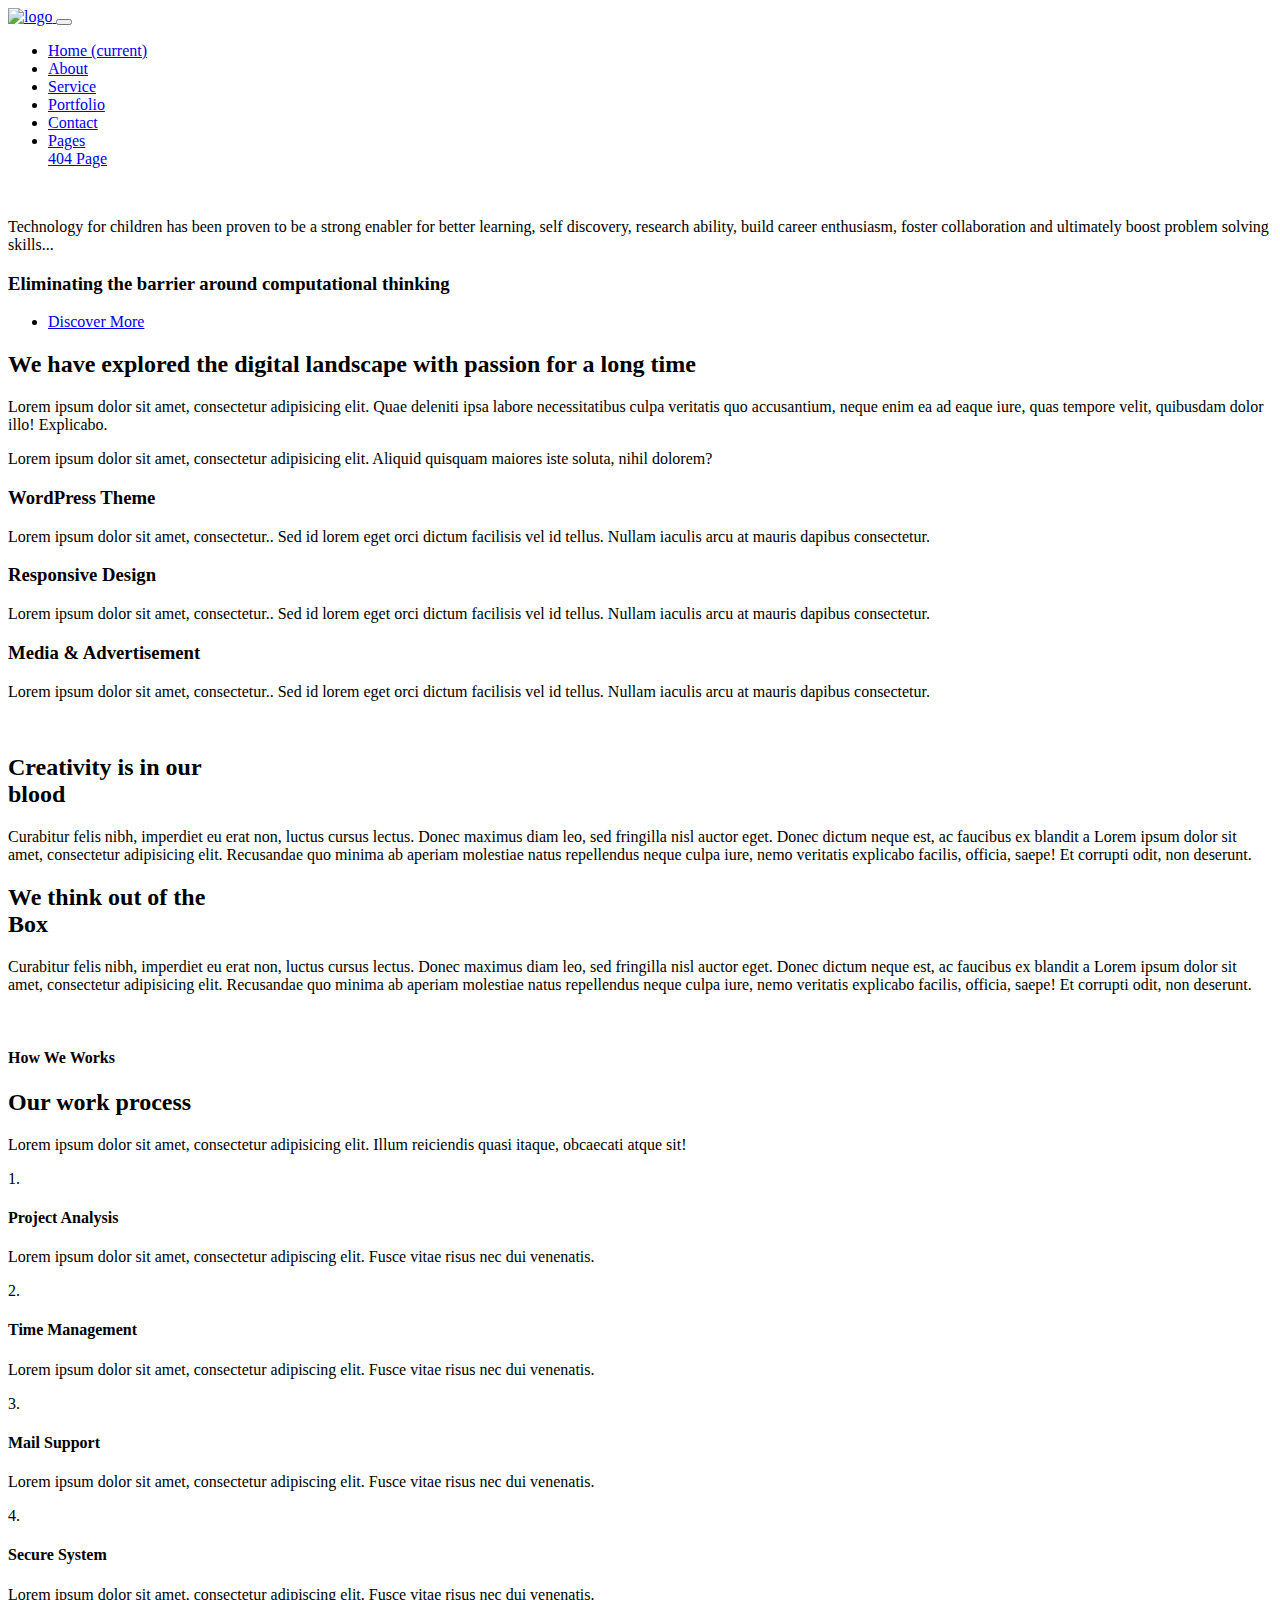
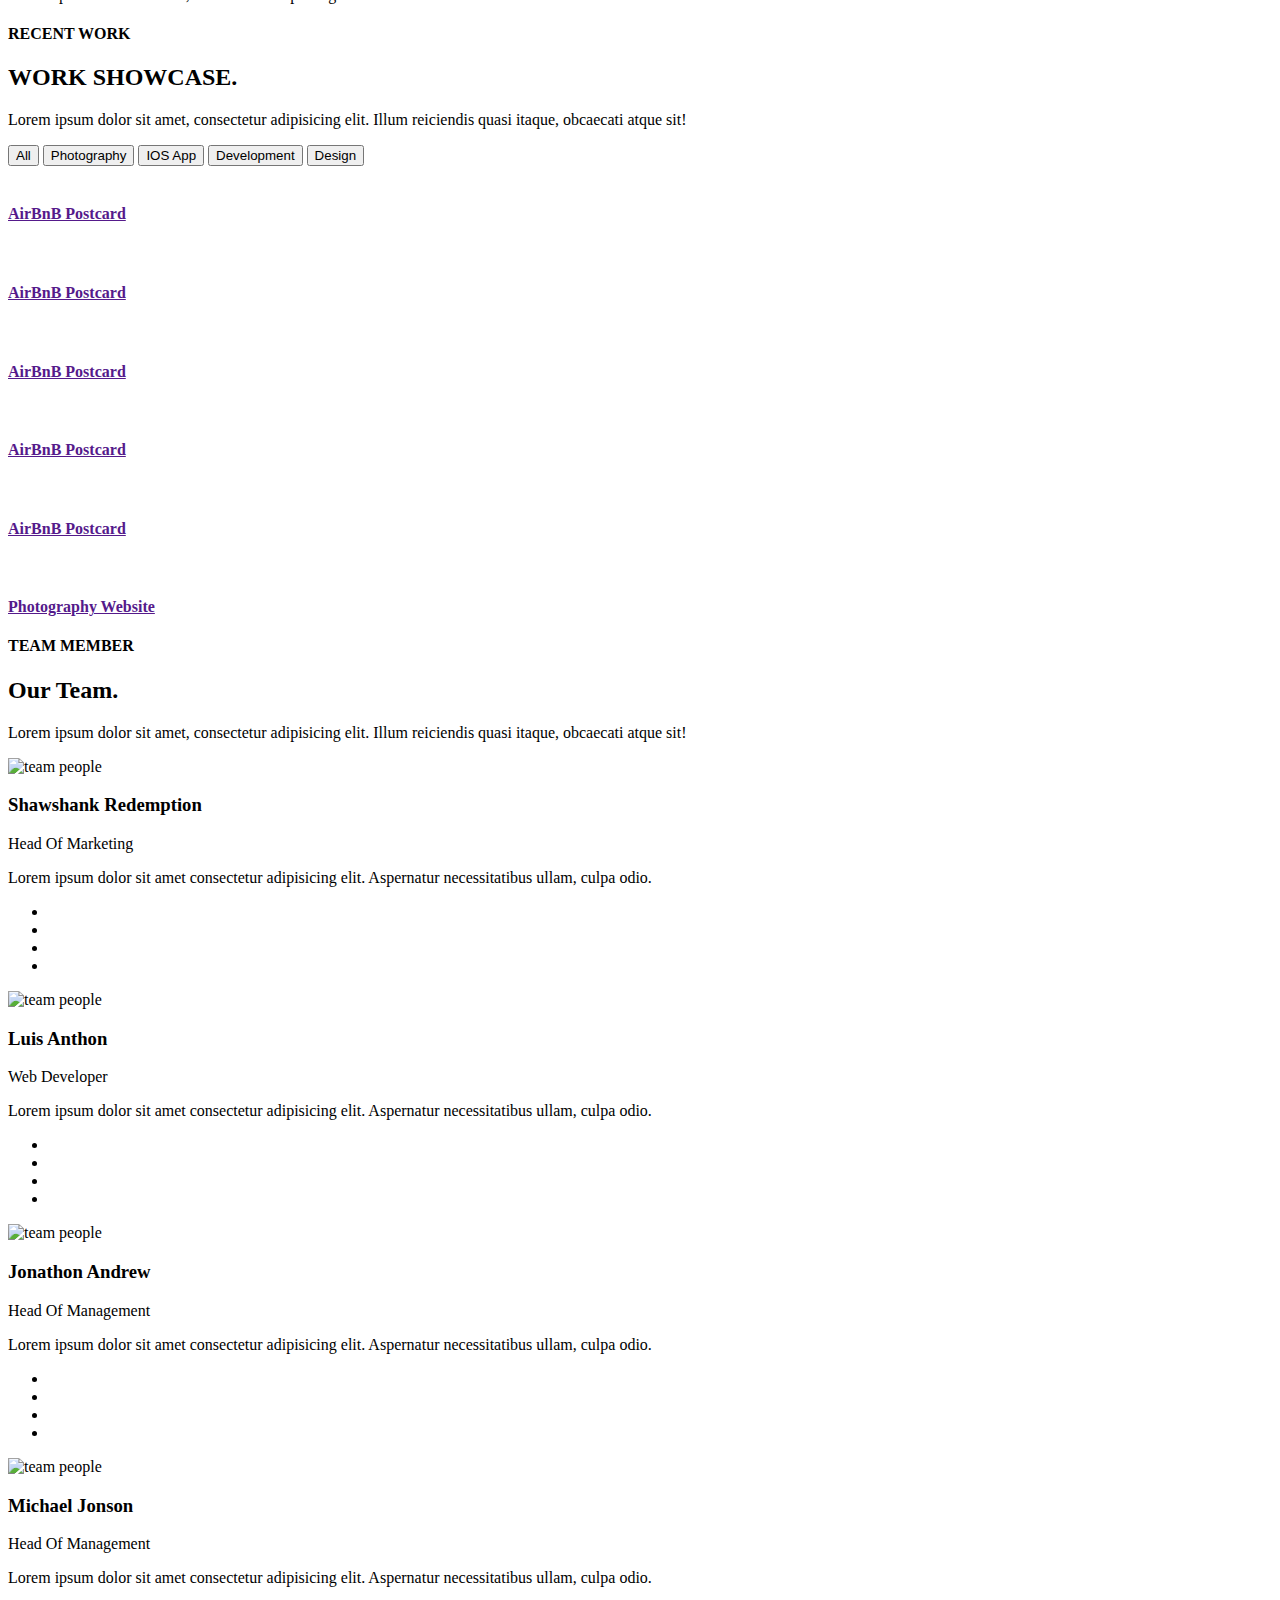
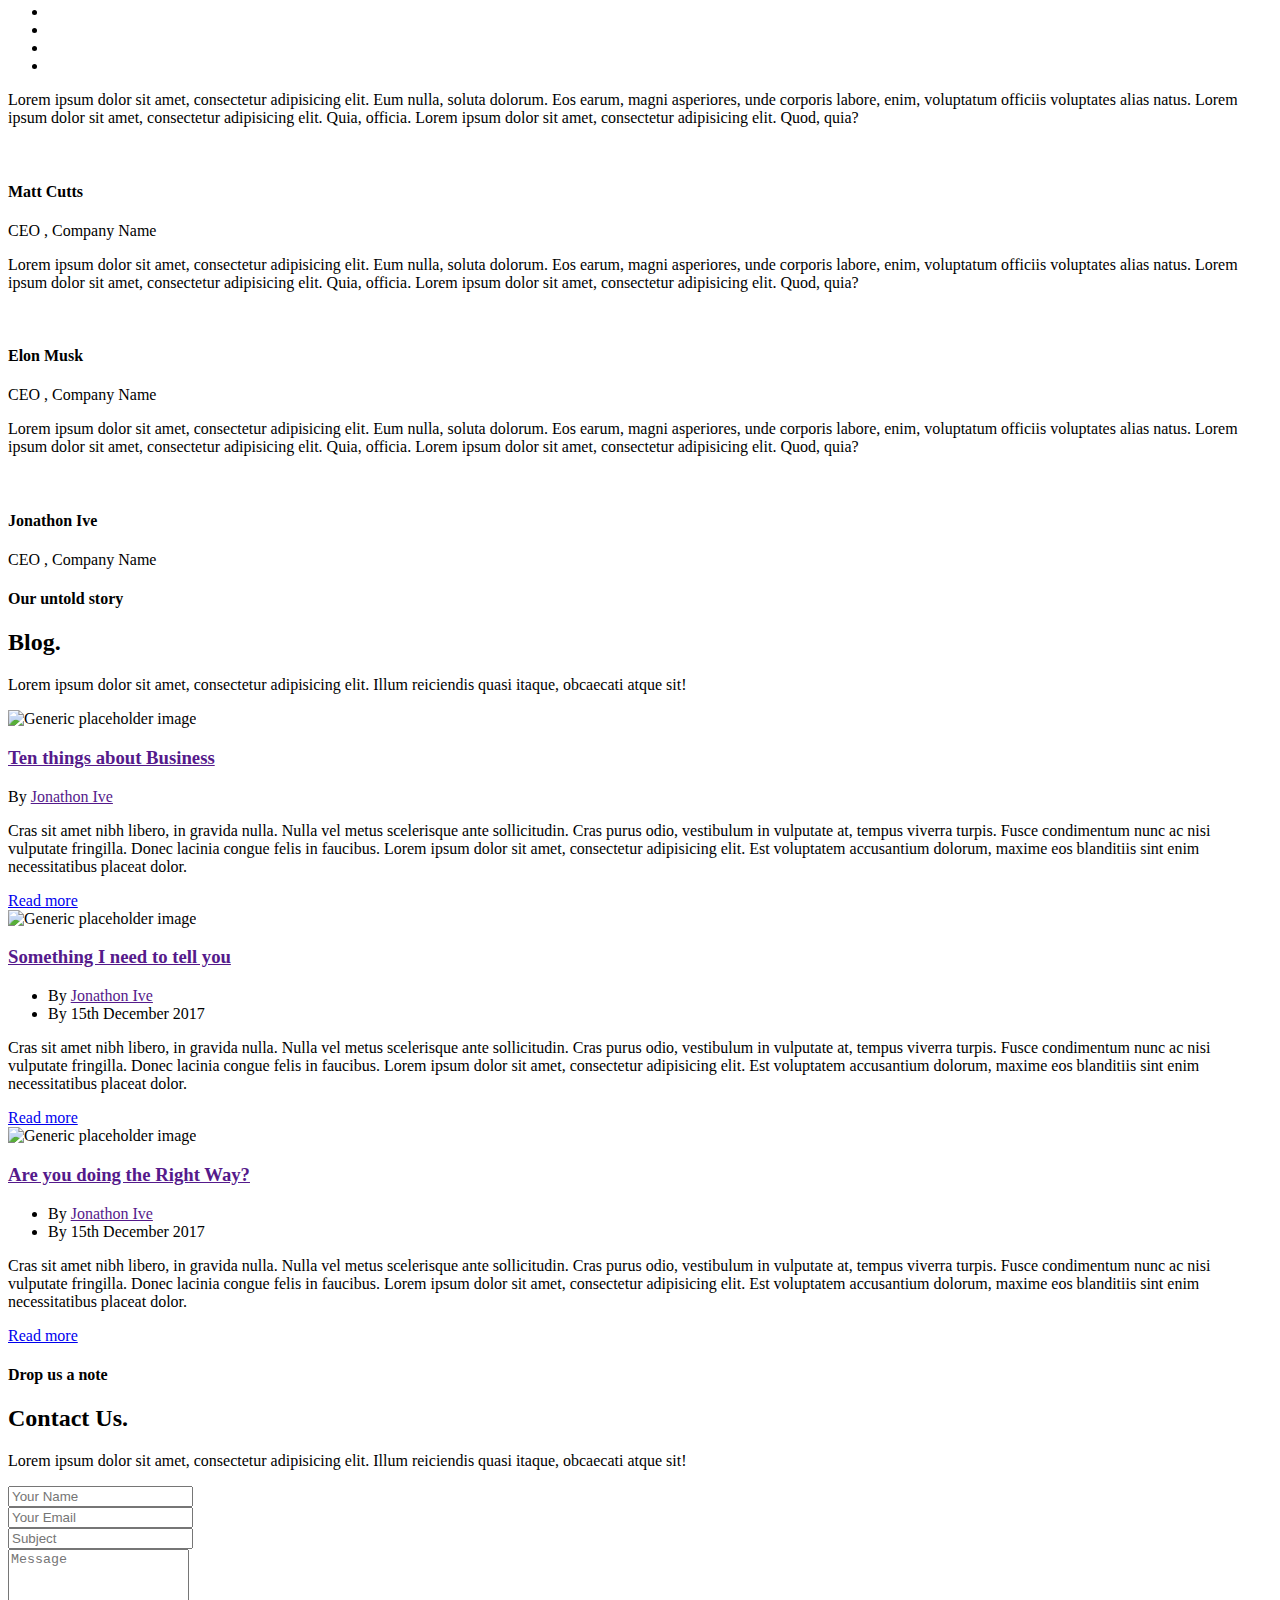
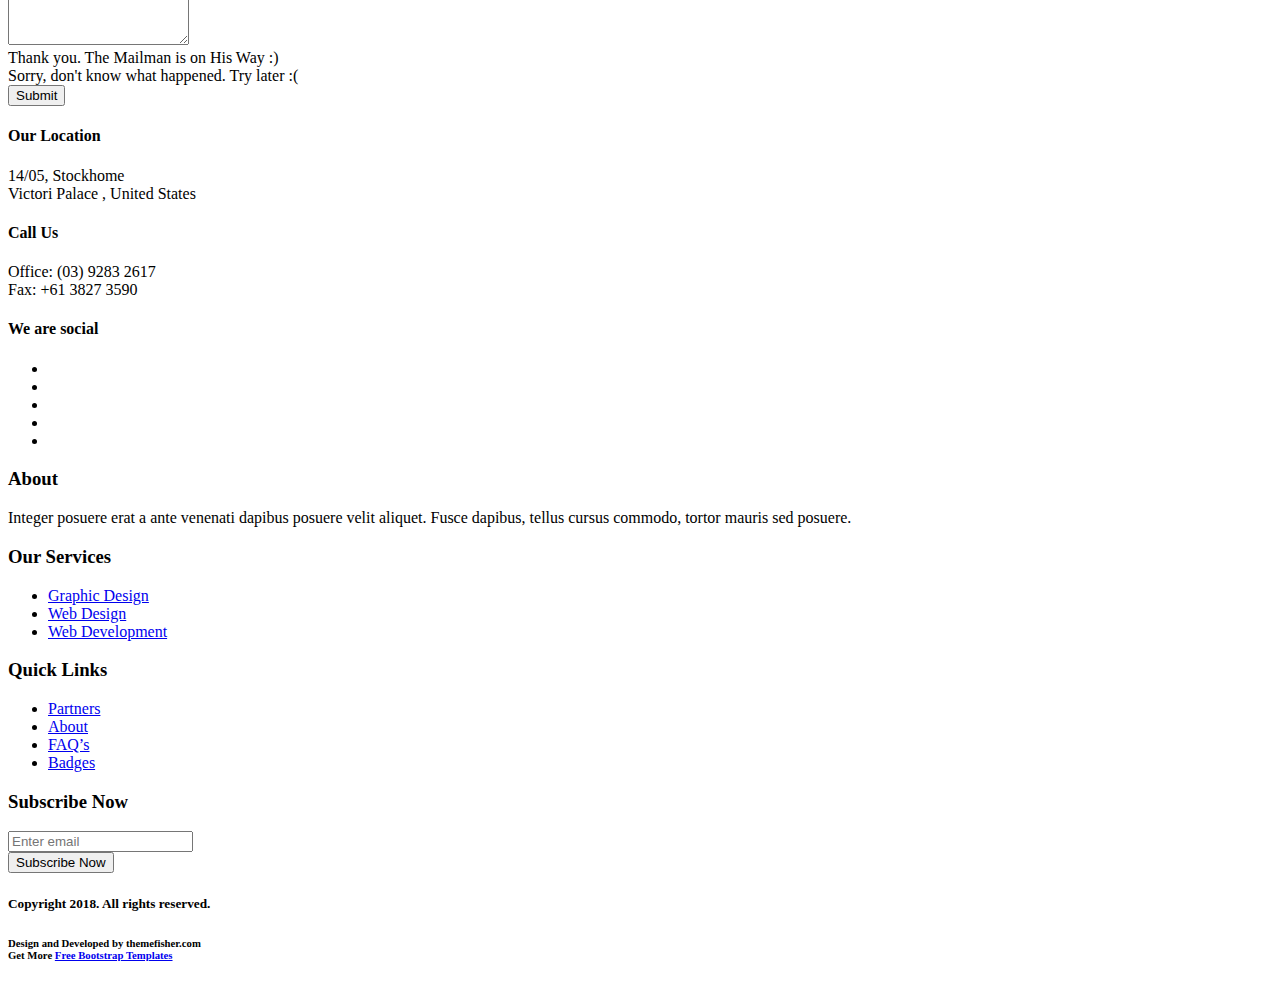
==== index.html @ d981097c "Update index.html" ====
<!DOCTYPE html>
<!--[if lt IE 7]>      <html class="no-js lt-ie9 lt-ie8 lt-ie7"> <![endif]-->
<!--[if IE 7]>         <html class="no-js lt-ie9 lt-ie8"> <![endif]-->
<!--[if IE 8]>         <html class="no-js lt-ie9"> <![endif]-->
<!--[if gt IE 8]><!--> 
<html class="no-js"> <!--<![endif]-->
<head>
  <meta http-equiv="Content-Type" content="text/html; charset=UTF-8">
  <meta name="description" content="Bingo One page parallax responsive HTML Template ">
  
  <meta name="author" content="Themefisher.com">

  <title>Code Party | Responsive Multipurpose Bootstrap HTML5 Template</title>

<!-- Mobile Specific Meta
  ================================================== -->
  <meta name="viewport" content="width=device-width, initial-scale=1">
  
  <!-- Favicon -->
  <link rel="shortcut icon" type="image/x-icon" href="images/favicon.png" />
  
  <!-- CSS
  ================================================== -->
  <!-- Themefisher Icon font -->
  <link rel="stylesheet" href="plugins/themefisher-font/style.css">
  <!-- bootstrap.min css -->
  <link rel="stylesheet" href="plugins/bootstrap/dist/css/bootstrap.min.css">
  <!-- Lightbox.min css -->
  <link rel="stylesheet" href="plugins/lightbox2/dist/css/lightbox.min.css">
  <!-- Slick Carousel -->
  <link rel="stylesheet" href="plugins/slick-carousel/slick/slick.css">
  <link rel="stylesheet" href="plugins/slick-carousel/slick/slick-theme.css">
  <!-- Main Stylesheet -->
  <link rel="stylesheet" href="css/style.css">


  <!-- Colors -->
  <!-- <link rel="stylesheet" type="text/css" href="css/colors/green.css" title="green">
  <link rel="stylesheet" type="text/css" href="css/colors/red.css" title="light-red">
  <link rel="stylesheet" type="text/css" href="css/colors/light-blue.css" title="light-blue">
  <link rel="stylesheet" type="text/css" href="css/colors/yellow.css" title="yellow">
  <link rel="stylesheet" type="text/css" href="css/colors/light-green.css" title="light-green">
  <link rel="stylesheet" type="text/css" href="css/colors/blue.css" title="blue"> -->
  

</head>

<body id="body">

 <!--
  Start Preloader
  ==================================== -->
  <div id="preloader">
    <div class="preloader">
      <div class="sk-circle1 sk-child"></div>
      <div class="sk-circle2 sk-child"></div>
      <div class="sk-circle3 sk-child"></div>
      <div class="sk-circle4 sk-child"></div>
      <div class="sk-circle5 sk-child"></div>
      <div class="sk-circle6 sk-child"></div>
      <div class="sk-circle7 sk-child"></div>
      <div class="sk-circle8 sk-child"></div>
      <div class="sk-circle9 sk-child"></div>
      <div class="sk-circle10 sk-child"></div>
      <div class="sk-circle11 sk-child"></div>
      <div class="sk-circle12 sk-child"></div>
    </div>
  </div> 
  <!--
  End Preloader
  ==================================== -->


  

<!--
Fixed Navigation
==================================== -->
<section class="header  navigation">
   <div class="container">
      <div class="row">
         <div class="col-md-12">
            <nav class="navbar navbar-expand-md">
               <a class="navbar-brand" href="index.html">
                  <img src="images/logo.png" alt="logo">
               </a>  
            <button class="navbar-toggler" type="button" data-toggle="collapse" data-target="#navbarSupportedContent" aria-controls="navbarSupportedContent" aria-expanded="false" aria-label="Toggle navigation">
               <span class="tf-ion-android-menu"></span>
            </button>
         <div class="collapse navbar-collapse" id="navbarSupportedContent">
            <ul class="navbar-nav ml-auto">
               <li class="nav-item active">
                  <a class="nav-link" href="index.html">Home <span class="sr-only">(current)</span></a>
               </li>
               <li class="nav-item">
                  <a class="nav-link" href="about.html">About</a>
               </li>
               <li class="nav-item">
                  <a class="nav-link" href="service.html">Service</a>
               </li>
               <li class="nav-item">
                  <a class="nav-link" href="portfolio.html">Portfolio</a>
               </li>
               <li class="nav-item">
                  <a class="nav-link" href="contact.html">Contact</a>
               </li>
               <li class="nav-item dropdown">
                  <a class="nav-link dropdown-toggle" href="#" id="navbarDropdown" role="button" data-toggle="dropdown" aria-haspopup="true" aria-expanded="false">
                     Pages
                  </a>
                  <div class="dropdown-menu" aria-labelledby="navbarDropdown">
                     <a class="dropdown-item" href="404.html">404 Page</a>
                  </div>
               </li>
            </ul>
         </div>
      </nav>
      
   </div>
</div>
</div>
</section>

 <!--
Welcome Slider
==================================== -->

<section class="hero-area">
	<div class="container">
		<div class="row">
			<div class="col-md-6">
				<div class="video-player">
					<img class="img-fluid rounded" src="images/slider/video-player-thumb.jpg" alt="">
					<a class="play-icon" href="javascript:void(0)">
						<i class="tf-ion-play"  data-video="https://www.youtube-nocookie.com/embed/EzydN98qiig?autoplay=1"></i>
					</a>
				</div>
			</div>
			<div class="col-md-6">
				<div class="block">
                    <p>Technology for children has been proven to be a strong enabler for better learning, self discovery, research ability, build career enthusiasm, foster collaboration and ultimately boost problem solving skills...</p>
					<h3>Eliminating the barrier around computational  thinking</h3>
					
					<ul class="list-inline wow fadeInUp" data-wow-duration=".5s" data-wow-delay=".7s">
						<li class="list-inline-item">
							<a href="https://codeparty1.typeform.com/to/Zs6DBRV" target="_blank" class="btn btn-main">Discover More</a>		
						</li>
					</ul>
				</div>
			</div>
		</div>
	</div>
</section>	

<!--
Start About Section
==================================== -->
<section class="about-2 section bg-gray" id="about">
	<div class="container">
		<div class="row">
			<div class="col-12 col-md-5">
				<h2>We have explored the digital landscape with passion for a long time</h2>
			</div>
			<div class="col-12 col-md-7">
				<p>Lorem ipsum dolor sit amet, consectetur adipisicing elit. Quae deleniti ipsa labore necessitatibus culpa veritatis quo accusantium, neque enim ea ad eaque iure, quas tempore velit, quibusdam dolor illo! Explicabo.</p>
				<p>Lorem ipsum dolor sit amet, consectetur adipisicing elit. Aliquid quisquam maiores iste soluta, nihil dolorem?</p>
			</div>
			
		</div> 		<!-- End row -->
	</div>   	<!-- End container -->
</section>   <!-- End section -->

<section class="services section-xs"  id="services">
	<div class="container">
		<div class="row">
			<!-- Single Service Item -->
			<div class="col-md-4 col-sm-6 col-xs-12" >
				<div class="service-block color-bg text-center">
					<div class="service-icon text-center">
						<i class="tf-ion-ios-copy-outline"></i>
					</div>
					<h3>WordPress Theme</h3>
					<p>Lorem ipsum dolor sit amet, consectetur.. Sed id lorem eget orci dictum facilisis vel id tellus. Nullam iaculis arcu at mauris dapibus consectetur.</p>
				</div>
			</div>
			<!-- End Single Service Item -->
			
			<!-- Single Service Item -->
			<div class="col-md-4 col-sm-6 col-xs-12" >
				<div class="service-block text-center">
					<div class="service-icon text-center">
						<i class="tf-ion-ios-alarm-outline"></i>
					</div>
					<h3>Responsive Design</h3>
					<p>Lorem ipsum dolor sit amet, consectetur.. Sed id lorem eget orci dictum facilisis vel id tellus. Nullam iaculis arcu at mauris dapibus consectetur.</p>
				</div>
			</div>
			<!-- End Single Service Item -->
			
			<!-- Single Service Item -->
			<div class="col-md-4 col-sm-6 col-xs-12 mx-auto"  >
				<div class="service-block color-bg text-center">
					<div class="service-icon text-center">
						<i class="tf-ion-ios-book-outline"></i>
					</div>
					<h3>Media &amp; Advertisement</h3>
					<p>Lorem ipsum dolor sit amet, consectetur.. Sed id lorem eget orci dictum facilisis vel id tellus. Nullam iaculis arcu at mauris dapibus consectetur.</p>
				</div>
			</div>
		</div> 		<!-- End row -->
	</div>   	<!-- End container -->
</section>   <!-- End section -->
			
			
			

<section class="about section-sm" id="about">
	<div class="container">
		<div class="row mb-50 justify-content-center">
			<div class="col-md-5 col-sm-12 text-center offset-md-1">
				<img src="images/about/about-1.jpg" class="img-fluid rounded shadow" alt="">
			</div>
			<div class="col-md-5 col-sm-12">
				<div class="content">
					<h2>Creativity is in our <br> blood</h2>
					<p>Curabitur felis nibh, imperdiet eu erat non, luctus cursus lectus. Donec maximus diam leo, sed fringilla nisl auctor eget. Donec dictum neque est, ac faucibus ex blandit a
					Lorem ipsum dolor sit amet, consectetur adipisicing elit. Recusandae quo minima ab aperiam molestiae natus repellendus neque culpa iure, nemo veritatis explicabo facilis, officia, saepe! Et corrupti odit, non deserunt.
				</div>
				
				</p>
			</div>
		</div> 		<!-- End row -->
		<div class="row mt-50 justify-content-center">
			<div class="col-12 col-md-5 offset-md-1 col-md-5 col-sm-12">
				<div class="content">
					<h2>We think out of the <br> Box</h2>
					<p>Curabitur felis nibh, imperdiet eu erat non, luctus cursus lectus. Donec maximus diam leo, sed fringilla nisl auctor eget. Donec dictum neque est, ac faucibus ex blandit a
					Lorem ipsum dolor sit amet, consectetur adipisicing elit. Recusandae quo minima ab aperiam molestiae natus repellendus neque culpa iure, nemo veritatis explicabo facilis, officia, saepe! Et corrupti odit, non deserunt.
				</div>
				
				</p>
			</div>
			<div class="col-12 col-md-5 col-sm-12 text-center">
				<img src="images/about/about-2.jpg" class="img-fluid rounded shadow" alt="">
			</div>
		</div> 		<!-- End row -->
	</div>   	<!-- End container -->
</section>   <!-- End section -->

<!--
Start About Section
==================================== -->
<section class="service-2 section bg-gray">
  <div class="container">
    <div class="row">
      <div class="col">
        <div class="title text-center">
          <h4>How We Works</h4>
          <h2>Our work process</h2>
          <span class="border"></span>
          <p>Lorem ipsum dolor sit amet, consectetur adipisicing elit. Illum reiciendis quasi itaque, obcaecati atque sit!</p>
        </div>
      </div>
    </div>
    <div class="row justify-content-center">
      <div class="col-md-4 col-sm-6 p-0">
        <div class="service-item text-center">
            <span class="count">1.</span>
            <i class="tf-ion-ios-briefcase-outline"></i>
            <h4>Project Analysis</h4>
            <p>Lorem ipsum dolor sit amet, consectetur adipiscing elit. Fusce vitae risus nec dui venenatis.</p>
        </div>
      </div>
      <div class="col-md-4 col-sm-6 p-0">
        <div class="service-item text-center">
          <span class="count">2.</span>
          <i class="tf-ion-ios-alarm-outline"></i>
          <h4>Time Management</h4>
          <p>Lorem ipsum dolor sit amet, consectetur adipiscing elit. Fusce vitae risus nec dui venenatis.</p>
        </div>
      </div>
      <div class="w-100"></div>
      <div class="col-md-4 col-sm-6 p-0">
        <div class="service-item text-center">
          <span class="count">3.</span>
          <i class="tf-ion-ios-email-outline"></i>
          <h4>Mail Support</h4>
          <p>Lorem ipsum dolor sit amet, consectetur adipiscing elit. Fusce vitae risus nec dui venenatis.</p>
        </div>
      </div>
      <div class="col-md-4 col-sm-6 p-0">
        <div class="service-item text-center">
          <span class="count">4.</span>
          <i class="tf-ion-ios-locked-outline"></i>
          <h4>Secure System</h4>
          <p>Lorem ipsum dolor sit amet, consectetur adipiscing elit. Fusce vitae risus nec dui venenatis.</p>
        </div>
      </div>
    </div>    <!-- End row -->
  </div>    <!-- End container -->
</section>   <!-- End section -->

<!-- Start Portfolio Section
=========================================== -->
<section class="portfolio section" id="portfolio">
	<div class="container-fluid">
		<div class="row">
			<div class="col">
				<div class="title text-center">
					<h4>RECENT WORK</h4>
					<h2>WORK SHOWCASE.</h2>
					<span class="border"></span>
					<p>Lorem ipsum dolor sit amet, consectetur adipisicing elit. Illum reiciendis quasi itaque, obcaecati atque sit!</p>
				</div>
			</div>
		</div>
		<div class="row" >
			<div class="col-lg-12">
				<!-- /section title -->
				<div class="portfolio-filter">
					<button type="button" data-filter="all">All</button>
					<button type="button" data-filter=".photography">Photography</button>
					<button type="button" data-filter=".ios">IOS App</button>
					<button type="button" data-filter=".development">Development</button>
					<button type="button" data-filter=".design">Design</button>
				</div>
			</div>
		</div> <!-- /end col-lg-12 -->
		<div class="row portfolio-items-wrapper">
			<div class="col-6 col-md-4 padding-0 mix design">
				<div class="portfolio-block">
					<img class="img-fluid" src="images/portfolio/portfolio-1.jpg" alt="">
					<div class="caption">
						<a class="search-icon" href="images/portfolio/portfolio-1.jpg" data-lightbox="image-1">
							<i class="tf-ion-ios-search-strong"></i>
						</a>
						<h4><a href="">AirBnB Postcard</a></h4>
					</div>
				</div>
			</div>
			<div class="col-6 col-md-4 padding-0 mix design ios">
				<div class="portfolio-block ">
					<img class="img-fluid" src="images/portfolio/portfolio-2.jpg" alt="">
					<div class="caption">
						<a class="search-icon" href="images/portfolio/portfolio-2.jpg" data-lightbox="image-1">
							<i class="tf-ion-ios-search-strong"></i>
						</a>
						<h4><a href="">AirBnB Postcard</a></h4>
					</div>
				</div>
			</div>
			<div class="col-6 col-md-4 padding-0 mix photography development">
				<div class="portfolio-block">
					<img class="img-fluid" src="images/portfolio/portfolio-3.jpg" alt="">
					<div class="caption">
						<a class="search-icon" href="images/portfolio/portfolio-3.jpg" data-lightbox="image-1">
							<i class="tf-ion-ios-search-strong"></i>
						</a>
						<h4><a href="">AirBnB Postcard</a></h4>
					</div>
				</div>
			</div>
			<div class="col-6 col-md-4 padding-0 mix photography ios">
				<div class="portfolio-block">
					<img class="img-fluid" src="images/portfolio/portfolio-4.jpg" alt="">
					<div class="caption">
						<a class="search-icon" href="images/portfolio/portfolio-4.jpg" data-lightbox="image-1">
							<i class="tf-ion-ios-search-strong"></i>
						</a>
						<h4><a href="">AirBnB Postcard</a></h4>
					</div>
				</div>
			</div>
			<div class="col-6 col-md-4 padding-0 mix design">
				<div class="portfolio-block">
					<img class="img-fluid" src="images/portfolio/portfolio-5.jpg" alt="">
					<div class="caption">
						<a class="search-icon" href="images/portfolio/portfolio-5.jpg" data-lightbox="image-1">
							<i class="tf-ion-ios-search-strong"></i>
						</a>
						<h4><a href="">AirBnB Postcard</a></h4>
					</div>
				</div>
			</div>
			<div class="col-6 col-md-4 padding-0 development mix design">
				<div class="portfolio-block">
					<img class="img-fluid" src="images/portfolio/portfolio-1.jpg" alt="">
					<div class="caption">
						<a class="search-icon" href="images/portfolio/portfolio-1.jpg" data-lightbox="image-1">
							<i class="tf-ion-ios-search-strong"></i>
						</a>
						<h4><a href="">Photography Website</a></h4>
					</div>
				</div>
			</div>
		</div>
	</div> <!-- end row -->
</section>   <!-- End section -->
					
				
				
				
			

<!-- Start Our Team
		=========================================== -->
	<section class="team section bg-gray" id="team">
		<div class="container">
			<div class="row">
				<div class="col">
					<div class="title text-center">
						<h4>TEAM MEMBER</h4>
						<h2>Our Team.</h2>
						<span class="border"></span>
						<p>Lorem ipsum dolor sit amet, consectetur adipisicing elit. Illum reiciendis quasi itaque, obcaecati atque sit!</p>
					</div>
				</div>
			</div>
			<div class="row">
				<!-- team member -->
				<div class="col-12 col-md-3 col-sm-6" >
	               <div class="team-member text-center">
						<div class="member-photo">
							<!-- member photo -->
							<img class="img-fluid" src="images/team/member-1.jpg" alt="team people">
							<!-- /member photo -->
						</div>
						
						<!-- member name & designation -->
						<div class="member-content">
							<h3>Shawshank Redemption</h3>
							<span>Head Of Marketing</span>
							<p>Lorem ipsum dolor sit amet consectetur adipisicing elit. Aspernatur necessitatibus ullam, culpa odio.</p>
							<ul class="list-inline">
								<li class="list-inline-item"><a href="#"><i class="tf-ion-social-facebook"></i></a></li>
								<li class="list-inline-item"><a href="#"><i class="tf-ion-social-twitter"></i></a></li>
								<li class="list-inline-item"><a href="#"><i class="tf-ion-social-google-outline"></i></a></li>
								<li class="list-inline-item"><a href="#"><i class="tf-ion-social-dribbble"></i></a></li>					
							</ul>
						</div>
						<!-- /member name & designation -->
					   
	               </div>
	            </div>
				<!-- end team member -->
				
				<!-- team member -->
				<div class="col-12 col-md-3 col-sm-6" >
	               <div class="team-member text-center">
						<div class="member-photo">
							<!-- member photo -->
							<img class="img-fluid" src="images/team/member-2.jpg" alt="team people">
							<!-- /member photo -->
						</div>
						
						<!-- member name & designation -->
						<div class="member-content">
							<h3>Luis Anthon</h3>
							<span>Web Developer</span>
							<p>Lorem ipsum dolor sit amet consectetur adipisicing elit. Aspernatur necessitatibus ullam, culpa odio.</p>
							<ul class="list-inline">
								<li class="list-inline-item"><a href="#"><i class="tf-ion-social-facebook"></i></a></li>
								<li class="list-inline-item"><a href="#"><i class="tf-ion-social-twitter"></i></a></li>
								<li class="list-inline-item"><a href="#"><i class="tf-ion-social-google-outline"></i></a></li>
								<li class="list-inline-item"><a href="#"><i class="tf-ion-social-dribbble"></i></a></li>					
							</ul>
						</div>
						<!-- /member name & designation -->
					</div>
	            </div>
				<!-- end team member -->
				
				<!-- team member -->
				<div class="col-12 col-md-3 col-sm-6">
	               <div class="team-member text-center">
						<div class="member-photo">
							<!-- member photo -->
							<img class="img-fluid" src="images/team/member-3.jpg" alt="team people">
							<!-- /member photo -->
						
						</div>
						
						<!-- member name & designation -->
						<div class="member-content">
							<h3>Jonathon Andrew</h3>
							<span>Head Of Management</span>
							<p>Lorem ipsum dolor sit amet consectetur adipisicing elit. Aspernatur necessitatibus ullam, culpa odio.</p>
							<ul class="list-inline">
								<li class="list-inline-item"><a href="#"><i class="tf-ion-social-facebook"></i></a></li>
								<li class="list-inline-item"><a href="#"><i class="tf-ion-social-twitter"></i></a></li>
								<li class="list-inline-item"><a href="#"><i class="tf-ion-social-google-outline"></i></a></li>
								<li class="list-inline-item"><a href="#"><i class="tf-ion-social-dribbble"></i></a></li>					
							</ul>
						</div>
						<!-- /member name & designation -->
						
	               </div>
	            </div>
				<!-- end team member -->
				<!-- team member -->
				<div class="col-12 col-md-3 col-sm-6">
	               <div class="team-member text-center">
						<div class="member-photo">
							<!-- member photo -->
							<img class="img-fluid" src="images/team/member-4.jpg" alt="team people">
							<!-- /member photo -->
					
						</div>
						
						<!-- member name & designation -->
						<div class="member-content">
							<h3>Michael Jonson</h3>
							<span>Head Of Management</span>
							<p>Lorem ipsum dolor sit amet consectetur adipisicing elit. Aspernatur necessitatibus ullam, culpa odio.</p>
							<ul class="list-inline">
								<li class="list-inline-item"><a href="#"><i class="tf-ion-social-facebook"></i></a></li>
								<li class="list-inline-item"><a href="#"><i class="tf-ion-social-twitter"></i></a></li>
								<li class="list-inline-item"><a href="#"><i class="tf-ion-social-google-outline"></i></a></li>
								<li class="list-inline-item"><a href="#"><i class="tf-ion-social-dribbble"></i></a></li>					
							</ul>
						</div>
						<!-- /member name & designation -->
						
	               </div>
	            </div>
				<!-- end team member -->
			</div>  	<!-- End row -->
		</div>   	<!-- End container -->
	</section>   <!-- End section -->

<!-- Start Pricing section
		=========================================== -->
<!--
	<section class="pricing-table  section" id="pricing">
		<div class="container">
			<div class="row">
				<div class="col">
					<div class="title text-center">
						<h4>Easy Pricing</h4>
						<h2>Pricing.</h2>
						<span class="border"></span>
						<p>Lorem ipsum dolor sit amet, consectetur adipisicing elit. Illum reiciendis quasi itaque, obcaecati atque sit!</p>
					</div>
				</div>
			</div>
			<div class="row">
				<!-- single pricing table -->
<!--
				<div class="col-md-4 col-sm-6 col-xs-12" >
					<div class="pricing-item">
						
						<!-- plan name & value -->
<!--
						<div class="price-title bg-pricing">
							<h3>Basic</h3>
							<strong class="value">$99</strong>
							<p>Perfect for single freelancers who work by themselves</p>
						</div>
						<!-- /plan name & value -->
						
						<!-- plan description -->
<!--
						<ul>
							<li>1GB Disk Space</li>
							<li>10 Email Account</li>
							<li>Script Installer</li>
							<li>1 GB Storage</li>
							<li>10 GB Bandwidth</li>
							<li>24/7 Tech Support</li>
						</ul>
						<!-- /plan description -->
						
						<!-- signup button -->
<!--
						<a class="btn btn-main" href="#">Signup</a>
						<!-- /signup button -->
						
<!--					</div>
				</div>
				<!-- end single pricing table -->
				
				<!-- single pricing table -->
<!--				<div class="col-md-4 col-sm-6 col-xs-12"  >
					<div class="pricing-item">
					
						<!-- plan name & value -->
<!--						<div class="price-title  bg-pricing">
							<h3>Advance</h3>
							<strong class="value">$199</strong>
							<p>Suitable for small businesses with up to 5 employees</p>
						</div>
						<!-- /plan name & value -->
						
						<!-- plan description -->
<!--						<ul>
							<li>1GB Disk Space</li>
							<li>10 Email Account</li>
							<li>Script Installer</li>
							<li>1 GB Storage</li>
							<li>10 GB Bandwidth</li>
							<li>24/7 Tech Support</li>
						</ul>
						<!-- /plan description -->
						<!-- signup button -->
<!--
						<a class="btn btn-main" href="#">Signup</a>
						<!-- /signup button -->
						<!--
					</div>
				</div>
				<!-- end single pricing table -->
				
				<!-- single pricing table -->
<!--
				<div class="col-md-4 col-sm-6 col-xs-12 mx-auto">
					<div class="pricing-item ">
						
						<!-- plan name & value -->
<!--
						<div class="price-title bg-pricing">
							<h3>Professional</h3>
							<strong class="value">$299</strong>
							<p>Great for large businesses with more than 5 employees</p>
						</div>
						<!-- /plan name & value -->
						
						<!-- plan description -->
<!--
						<ul>
							<li>1GB Disk Space</li>
							<li>10 Email Account</li>
							<li>Script Installer</li>
							<li>1 GB Storage</li>
							<li>10 GB Bandwidth</li>
							<li>24/7 Tech Support</li>
						</ul>
						<!-- /plan description -->
						
						<!-- signup button -->
<!--
						<a class="btn btn-main" href="#">Signup</a>
						<!-- /signup button -->
<!--
					</div>
				</div>
				<!-- end single pricing table -->
				
<!--				
			</div>       <!-- End row -->
<!--
		</div>   	<!-- End container -->
<!--
	</section>   <!-- End section -->
		

<!-- Start Testimonial
=========================================== -->
		
	<section class="testimonial section" id="testimonial">
		<div class="container">
			<div class="row">				
				<div class="col-lg-12">
					<!-- testimonial wrapper -->
					<div class="testimonial-slider">
						<!-- testimonial single -->
						<div class="item text-center">
							<i class="tf-ion-quote"></i>
							<!-- client info -->
							<div class="client-details">
								<p>Lorem ipsum dolor sit amet, consectetur adipisicing elit. Eum nulla, soluta dolorum. Eos earum, magni asperiores, unde corporis labore, enim, voluptatum officiis voluptates alias natus. Lorem ipsum dolor sit amet, consectetur adipisicing elit. Quia, officia. Lorem ipsum dolor sit amet, consectetur adipisicing elit. Quod, quia?</p>
							</div>
							<!-- /client info -->
							<!-- client photo -->
							<div class="client-thumb">
								<img src="images/client-logo/clients-1.jpg" class="img-fluid" alt="">
							</div>
							<div class="client-meta">
								<h4>Matt Cutts</h4>
								<span>CEO , Company Name</span>
							</div>
							<!-- /client photo -->
						</div>
						<!-- /testimonial single -->
				
						<!-- testimonial single -->
						<div class="item text-center">
							<i class="tf-ion-quote"></i>
							<!-- client info -->
							<div class="client-details">
								<p>Lorem ipsum dolor sit amet, consectetur adipisicing elit. Eum nulla, soluta dolorum. Eos earum, magni asperiores, unde corporis labore, enim, voluptatum officiis voluptates alias natus. Lorem ipsum dolor sit amet, consectetur adipisicing elit. Quia, officia. Lorem ipsum dolor sit amet, consectetur adipisicing elit. Quod, quia?</p>
							</div>
							<!-- /client info -->
							<!-- client photo -->
							<div class="client-thumb">
								<img src="images/client-logo/clients-2.jpg" class="img-fluid" alt="">
							</div>
							<div class="client-meta">
								<h4>Elon Musk</h4>
								<span>CEO , Company Name</span>
							</div>
							<!-- /client photo -->
						</div>
						<!-- /testimonial single -->
					
						<!-- testimonial single -->
						<div class="item text-center">
							<i class="tf-ion-quote"></i>
							<!-- client info -->
							<div class="client-details">
								<p>Lorem ipsum dolor sit amet, consectetur adipisicing elit. Eum nulla, soluta dolorum. Eos earum, magni asperiores, unde corporis labore, enim, voluptatum officiis voluptates alias natus. Lorem ipsum dolor sit amet, consectetur adipisicing elit. Quia, officia. Lorem ipsum dolor sit amet, consectetur adipisicing elit. Quod, quia?</p>
							</div>
							<!-- /client info -->
							<!-- client photo -->
							<div class="client-thumb">
								<img src="images/client-logo/clients-1.jpg" class="img-fluid" alt="">
							</div>
							<div class="client-meta">
								<h4>Jonathon Ive</h4>
								<span>CEO , Company Name</span>
							</div>
							<!-- /client photo -->
						</div>
						<!-- /testimonial single -->
					</div>
				</div> 		<!-- end col lg 12 -->
			</div>	    <!-- End row -->
		</div>       <!-- End container -->
	</section>    <!-- End Section -->

<!--
Start Blog Section
=========================================== -->
<section class="blog section" id="blog">
	<div class="container">
		<div class="row">
			<div class="col">
				<div class="title text-center">
					<h4>Our untold story</h4>
					<h2>Blog.</h2>
					<span class="border"></span>
					<p>Lorem ipsum dolor sit amet, consectetur adipisicing elit. Illum reiciendis quasi itaque, obcaecati atque sit!</p>
				</div>
			</div>
		</div>
		<div class="row">
			<!-- single blog post -->
			<article class="col-12 col-md-4" >
				<div class="post-item">
					<div class="post-thumb">
					  	<img class="img-fluid shadow rounded" src="images/blog/post-1.jpg" alt="Generic placeholder image">
					</div>
			  		<div class="post-title">
				    	<h3 class="mt-0"><a href="">Ten things about Business</a></h3>
			  		</div>
			  		<div class="post-meta">
			  			<span>By</span> <a href="" class="">Jonathon Ive</a>
			  		</div>
			  		<div class="post-content">
					    <p>Cras sit amet nibh libero, in gravida nulla. Nulla vel metus scelerisque ante sollicitudin. Cras purus odio, vestibulum in vulputate at, tempus viverra turpis. Fusce condimentum nunc ac nisi vulputate fringilla. Donec lacinia congue felis in faucibus. Lorem ipsum dolor sit amet, consectetur adipisicing elit. Est voluptatem accusantium dolorum, maxime eos blanditiis sint enim necessitatibus placeat dolor.</p>
			  		</div>
				    <a class="btn btn-main" href="#">Read more</a>
				</div>
			</article>
			<!-- /single blog post -->
			
			<!-- single blog post -->
				<article class="col-12 col-md-4" >
					<div class="post-item">
						<div class="post-thumb">
						  	<img class="img-fluid shadow rounded" src="images/blog/post-2.jpg" alt="Generic placeholder image">
						</div>
				  		<div class="post-title">
					    	<h3 class="mt-0"><a href="">Something I need to tell you</a></h3>
				  		</div>
				  		<div class="post-meta">
				  			<ul class="list-inline">
				  				<li class="list-inline-item">
				  					<span>By</span> <a href="" class="">Jonathon Ive</a>		
				  				</li>
				  				<li class="list-inline-item">
				  					<span>By</span> <span> 15th December 2017</span>		
				  				</li>
							</ul>
				  		</div>
				  		<div class="post-content">
						    <p>Cras sit amet nibh libero, in gravida nulla. Nulla vel metus scelerisque ante sollicitudin. Cras purus odio, vestibulum in vulputate at, tempus viverra turpis. Fusce condimentum nunc ac nisi vulputate fringilla. Donec lacinia congue felis in faucibus. Lorem ipsum dolor sit amet, consectetur adipisicing elit. Est voluptatem accusantium dolorum, maxime eos blanditiis sint enim necessitatibus placeat dolor.</p>
				  		</div>
					    <a class="btn btn-main" href="#">Read more</a>
					</div>
				</article>
			<!-- end single blog post -->
			<!-- single blog post -->
				<article class="col-12 col-md-4" >
					<div class="post-item">
						<div class="post-thumb">
						  	<img class="img-fluid shadow rounded" src="images/blog/post-3.jpg" alt="Generic placeholder image">
						</div>
				  		<div class="post-title">
					    	<h3 class="mt-0"><a href="">Are you doing the Right Way?</a></h3>
				  		</div>
				  		<div class="post-meta">
				  			<ul class="list-inline">
				  				<li class="list-inline-item">
				  					<span>By</span> <a href="" class="">Jonathon Ive</a>		
				  				</li>
				  				<li class="list-inline-item">
				  					<span>By</span> <span> 15th December 2017</span>		
				  				</li>
							</ul>
				  		</div>
				  		<div class="post-content">
						    <p>Cras sit amet nibh libero, in gravida nulla. Nulla vel metus scelerisque ante sollicitudin. Cras purus odio, vestibulum in vulputate at, tempus viverra turpis. Fusce condimentum nunc ac nisi vulputate fringilla. Donec lacinia congue felis in faucibus. Lorem ipsum dolor sit amet, consectetur adipisicing elit. Est voluptatem accusantium dolorum, maxime eos blanditiis sint enim necessitatibus placeat dolor.</p>
				  		</div>
					    <a class="btn btn-main" href="#">Read more</a>
					</div>
				</article>
			<!-- end single blog post -->
			
		</div> <!-- end row -->
	</div> <!-- end container -->
</section> <!-- end section -->
				

<!-- Srart Contact Us
		=========================================== -->		
	<section class="contact-us section bg-gray" id="contact">
		<div class="container">
			<div class="row">
				<div class="col">
					<div class="title text-center">
						<h4>Drop us a note</h4>
						<h2>Contact Us.</h2>
						<span class="border"></span>
						<p>Lorem ipsum dolor sit amet, consectetur adipisicing elit. Illum reiciendis quasi itaque, obcaecati atque sit!</p>
					</div>
				</div>
			</div>
			<div class="row">
				<!-- Contact Details -->
				<div class="col-12 col-md-6">
					<div class="map">
						<div id="map"></div>
					</div>

				</div>
				<!-- / End Contact Details -->
					
				<!-- Contact Form -->
				<div class="contact-form col-12 col-md-6 " >
					<form id="contact-form" method="post" action="sendmail.php" role="form">
					
						<div class="form-group">
							<input type="text" placeholder="Your Name" class="form-control" name="name" id="name">
						</div>
						
						<div class="form-group">
							<input type="email" placeholder="Your Email" class="form-control" name="email" id="email">
						</div>
						
						<div class="form-group">
							<input type="text" placeholder="Subject" class="form-control" name="subject" id="subject">
						</div>
						
						<div class="form-group">
							<textarea rows="6" placeholder="Message" class="form-control" name="message" id="message"></textarea>	
						</div>
						
						<div id="mail-success" class="success">
							Thank you. The Mailman is on His Way :)
						</div>
						
						<div id="mail-fail" class="error">
							Sorry, don't know what happened. Try later :(
						</div>
						
						<div id="cf-submit">
							<input type="submit" id="contact-submit" class="btn btn-transparent" value="Submit">
						</div>						
						
					</form>
				</div>
				<!-- ./End Contact Form -->
			</div> <!-- end row -->
			<div class="row">
				<div class="col-12 col-md-4">
					<div class="address-block contact-meta-block">
						<i class="tf-ion-android-pin"></i>
						<h4>Our Location</h4>
						<p>
							14/05, Stockhome <br>
						Victori Palace , United States <br>
						
						</p>
						
					</div>
				</div>
				<div class="col-12 col-md-4">
					<div class="phone-block contact-meta-block">
						<i class="tf-ion-ios-telephone"></i>
						<h4>Call Us</h4>
						<p>
							Office: (03) 9283 2617 <br>
							Fax: +61 3827 3590
						</p>
					</div>
				</div>
				<div class="col-12 col-md-4">
					<div class="social-icons-block contact-meta-block">
						<i class="tf-ion-ios-contact"></i>
						<h4>We are social</h4>
						<ul class="list-inline social-icon">
							<li class="list-inline-item"><a href=""><i class="tf-ion-social-facebook"></i></a></li>
							<li class="list-inline-item"><a href="https://twitter.com/CodePartyAfrica"><i class="tf-ion-social-twitter"></i></a></li>
							<li class="list-inline-item"><a href=""><i class="tf-ion-social-linkedin"></i></a></li>
							<li class="list-inline-item"><a href=""><i class="tf-ion-social-dribbble"></i></a></li>
							<li class="list-inline-item"><a href=""><i class="tf-ion-social-instagram"></i></a></li>
						</ul>
					</div>
				</div>
			</div>
			
		</div> <!-- end container -->
	</section> <!-- end section -->

<footer id="footer" class="bg-one">
  <div class="top-footer">
    <div class="container">
      <div class="row">
        <div class="col-sm-3 col-md-3 col-lg-3">
          <h3>About</h3>
          <p>Integer posuere erat a ante venenati dapibus posuere velit aliquet. Fusce dapibus, tellus cursus commodo, tortor mauris sed posuere.</p>
        </div>
        <!-- End of .col-sm-3 -->

        <div class="col-sm-3 col-md-3 col-lg-3">
          <h3>Our Services</h3>
          <ul>
            <li><a href="#">Graphic Design</a></li>
            <li><a href="#">Web Design</a></li>
            <li><a href="#">Web Development</a></li>
          </ul>
        </div>
        <!-- End of .col-sm-3 -->

        <div class="col-sm-3 col-md-3 col-lg-3">
          <h3>Quick Links</h3>
          <ul>
            <li><a href="#">Partners</a></li>
            <li><a href="#">About</a></li>
            <li><a href="#">FAQ’s</a></li>
            <li><a href="#">Badges</a></li>
          </ul>
        </div>
        <!-- End of .col-sm-3 -->

        <div class="col-sm-3 col-md-3 col-lg-3">
          <h3>Subscribe Now</h3>
          <form class="subscribe-form">
            <div class="form-group">
              <input type="email" class="form-control" id="exampleInputEmail1" aria-describedby="emailHelp" placeholder="Enter email">
            </div>
            <button type="submit" class="btn btn-main-sm">Subscribe Now</button>
          </form>
        </div>
        <!-- End of .col-sm-3 -->

      </div>
    </div> <!-- end container -->
  </div>
  <div class="footer-bottom">
    <h5>Copyright 2018. All rights reserved.</h5>
    <h6>Design and Developed by themefisher.com<br>Get More <a href="https://themefisher.com/free-bootstrap-templates/" target="_blank">Free Bootstrap Templates</a></h6>
  </div>
</footer> <!-- end footer -->


    <!-- end Footer Area
    ========================================== -->


    
    <!-- 
    Essential Scripts
    =====================================-->
    
    <!-- Main jQuery -->
    <script src="plugins/jquery/dist/jquery.min.js"></script>
    <!-- Bootstrap 3.7 -->
    <script src="plugins/bootstrap/dist/js/popper.min.js"></script>
    <script src="plugins/bootstrap/dist/js/bootstrap.min.js"></script>
    <!-- Parallax -->
    <script src="plugins/parallax/jquery.parallax-1.1.3.js"></script>
    <!-- lightbox -->
    <script src="plugins/lightbox2/dist/js/lightbox.min.js"></script>
    <!-- Owl Carousel -->
    <script src="plugins/slick-carousel/slick/slick.min.js"></script>
    <!-- Portfolio Filtering -->
    <script src="plugins/mixitup/dist/mixitup.min.js"></script>
    <!-- Smooth Scroll js -->
    <script src="plugins/smooth-scroll/dist/js/smooth-scroll.min.js"></script>
    <script src="https://maps.googleapis.com/maps/api/js?key=AIzaSyCC72vZw-6tGqFyRhhg5CkF2fqfILn2Tsw"></script>
    
    <!-- Custom js -->
    <script src="js/script.js"></script>

  </body>
  </html>
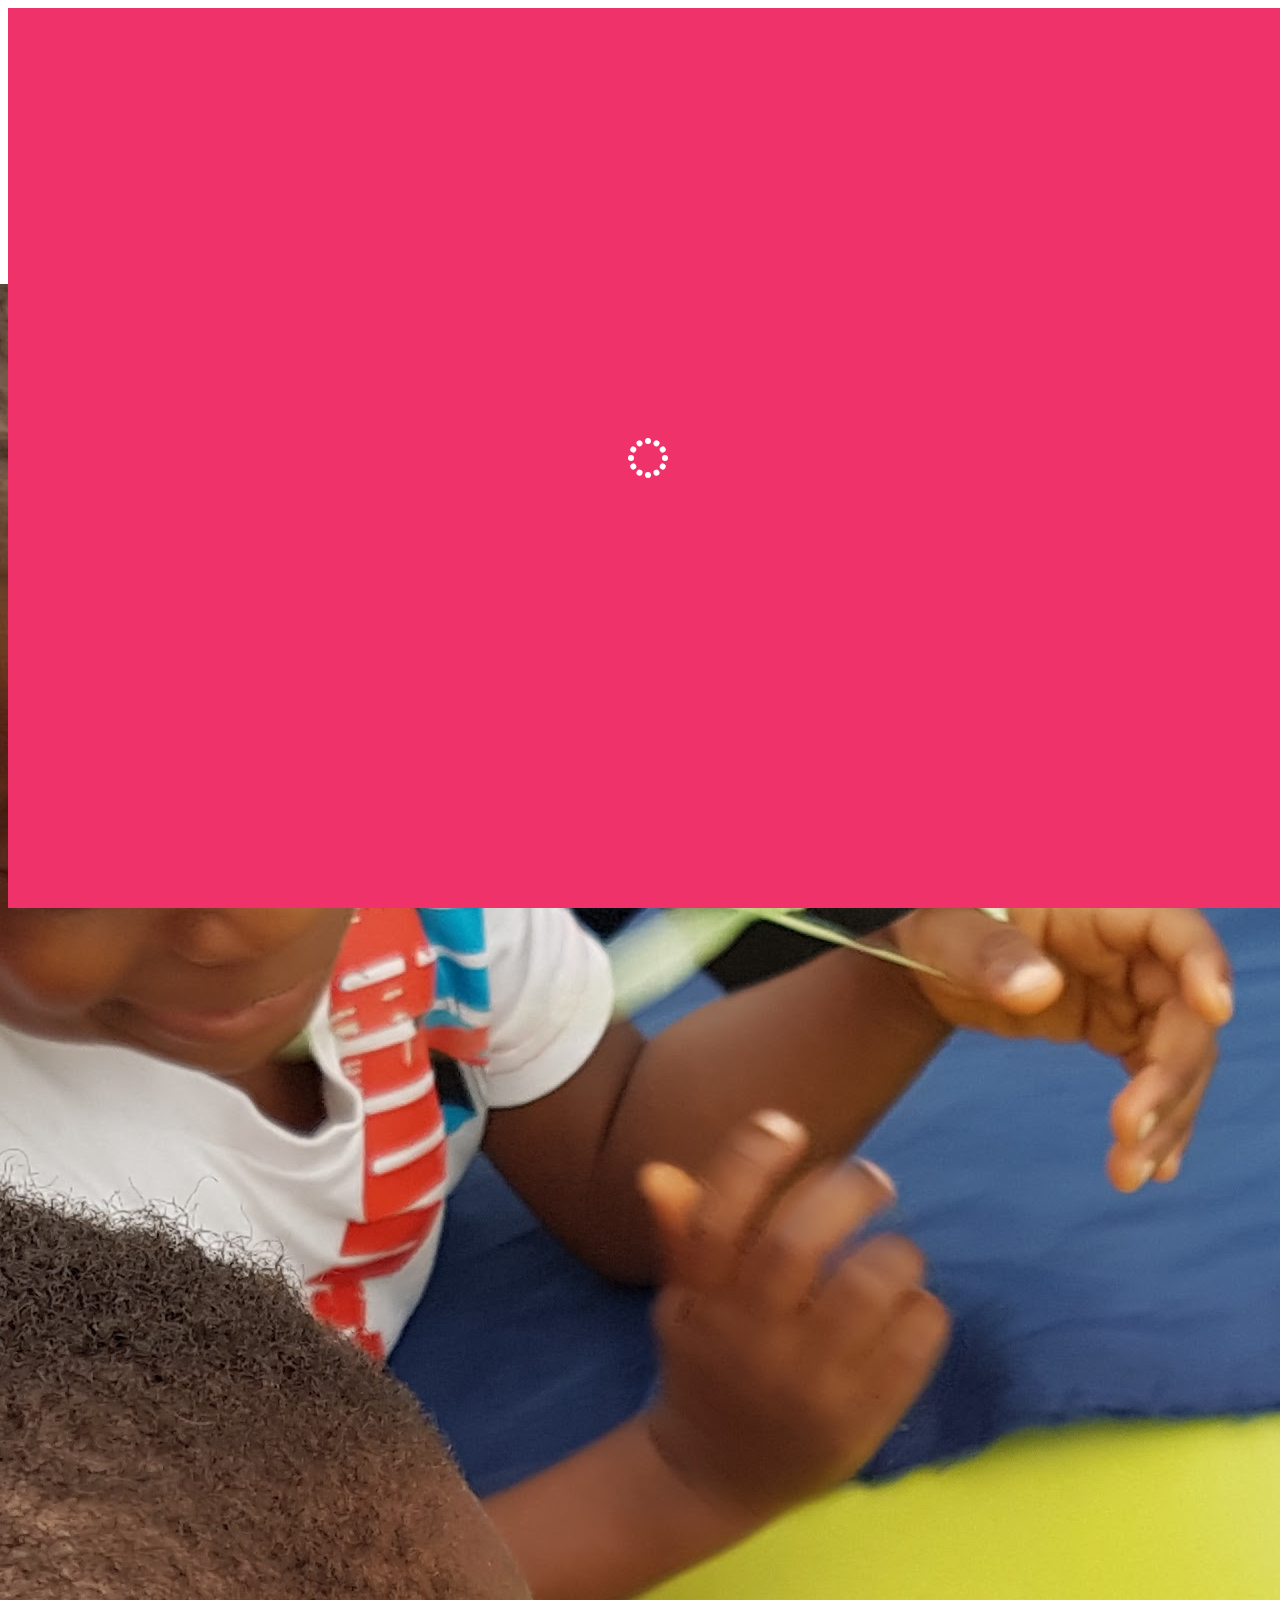
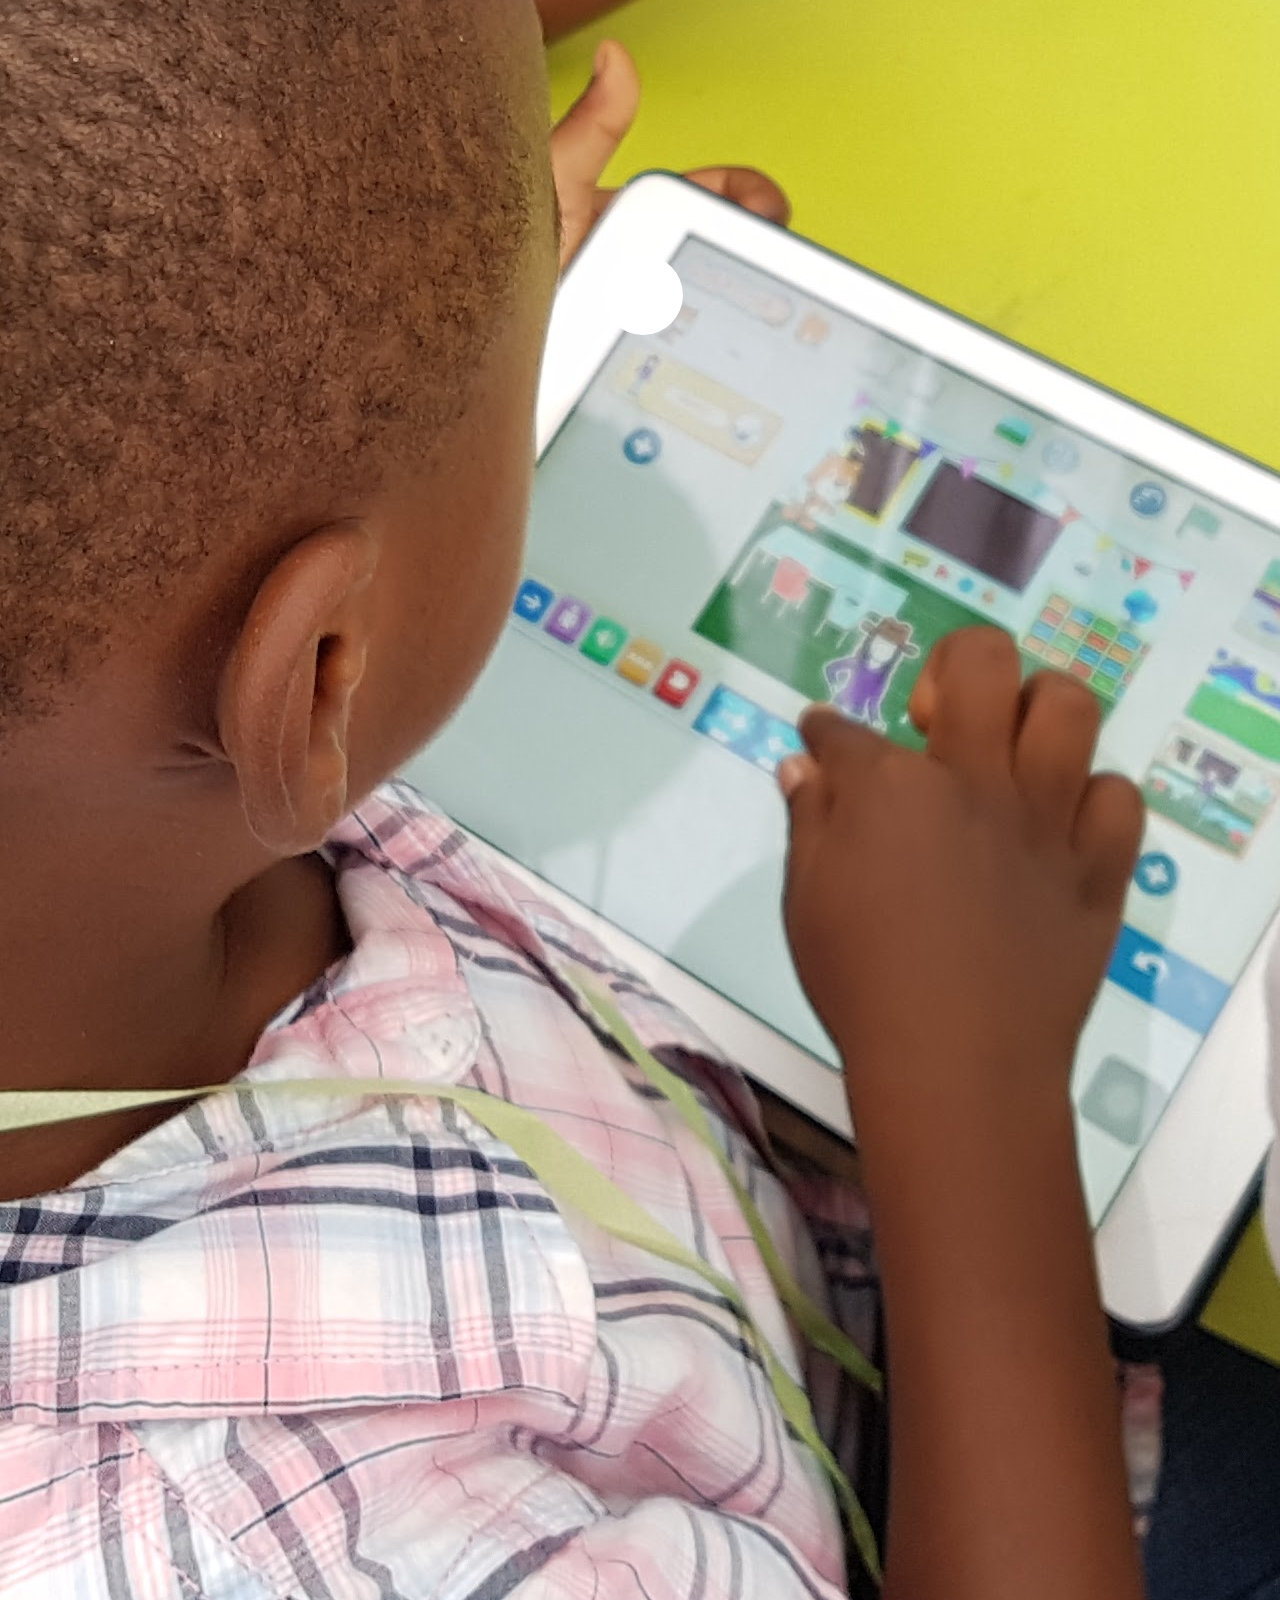
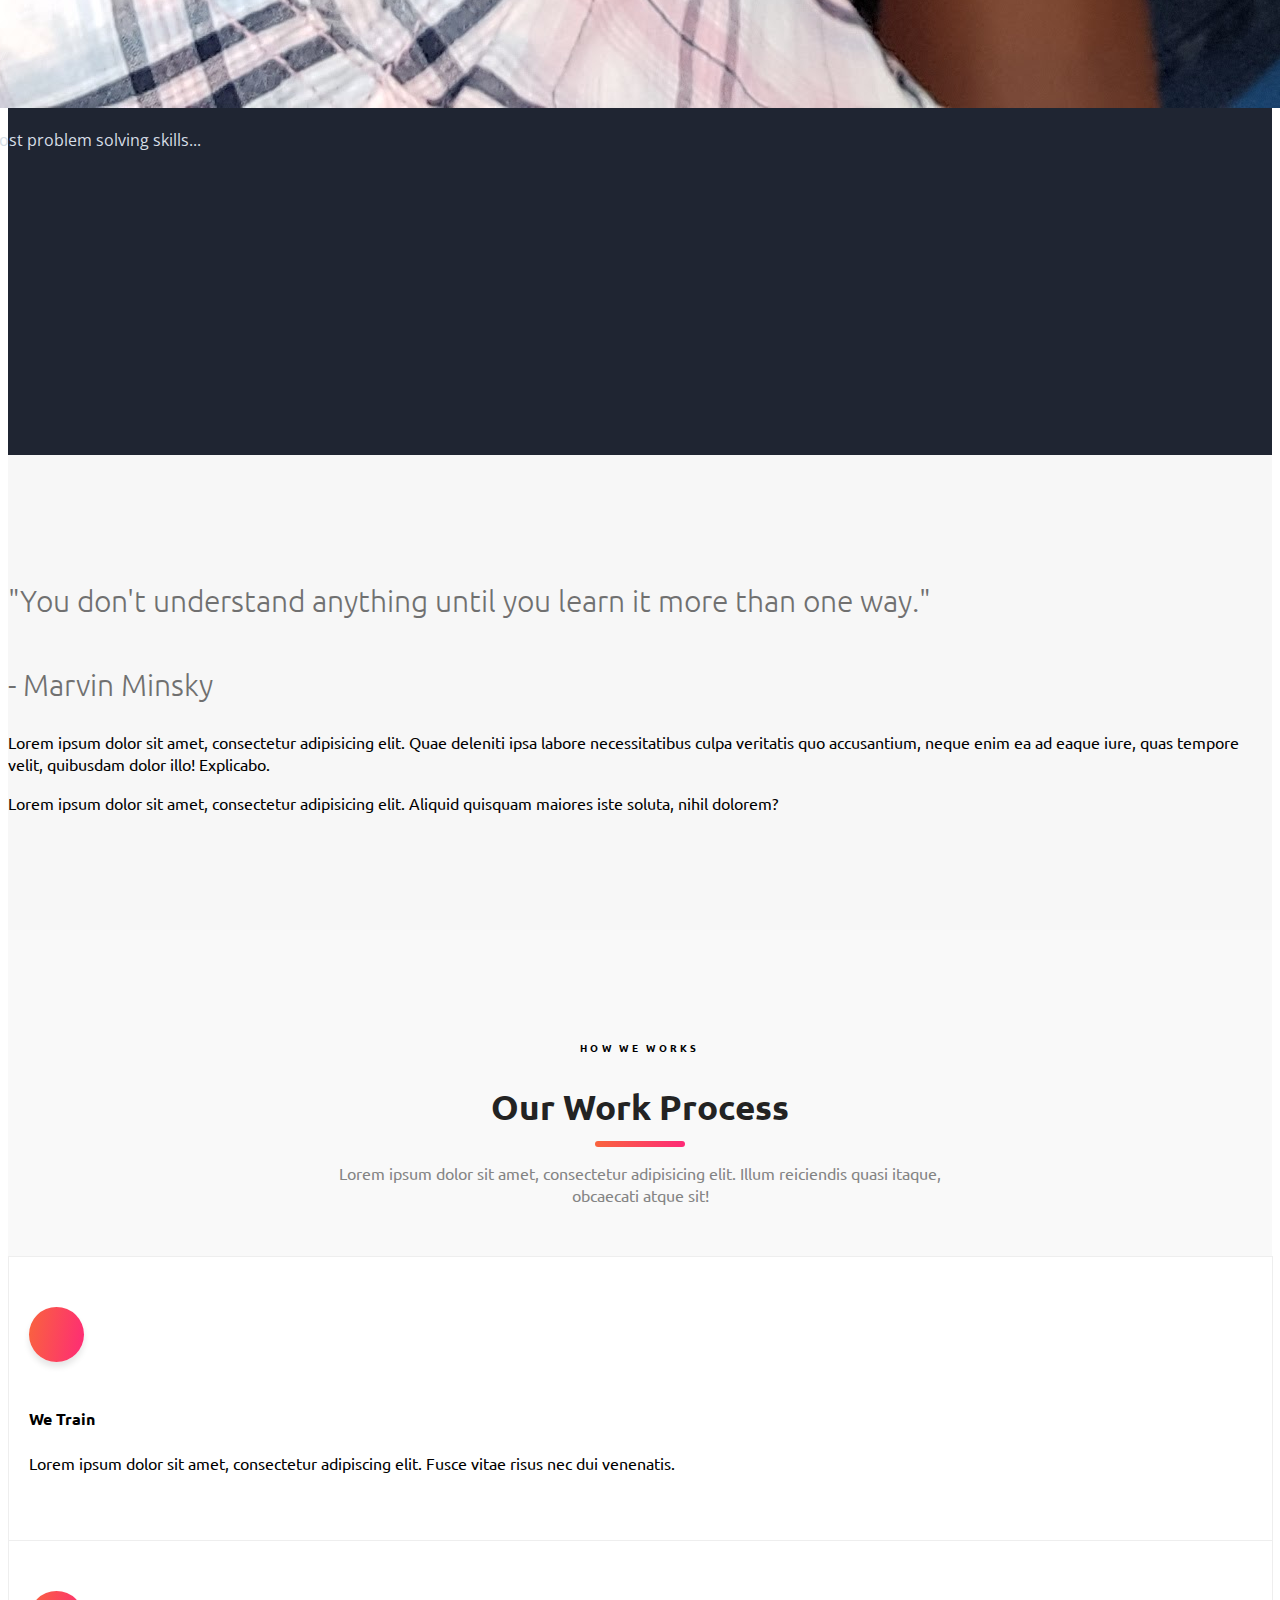
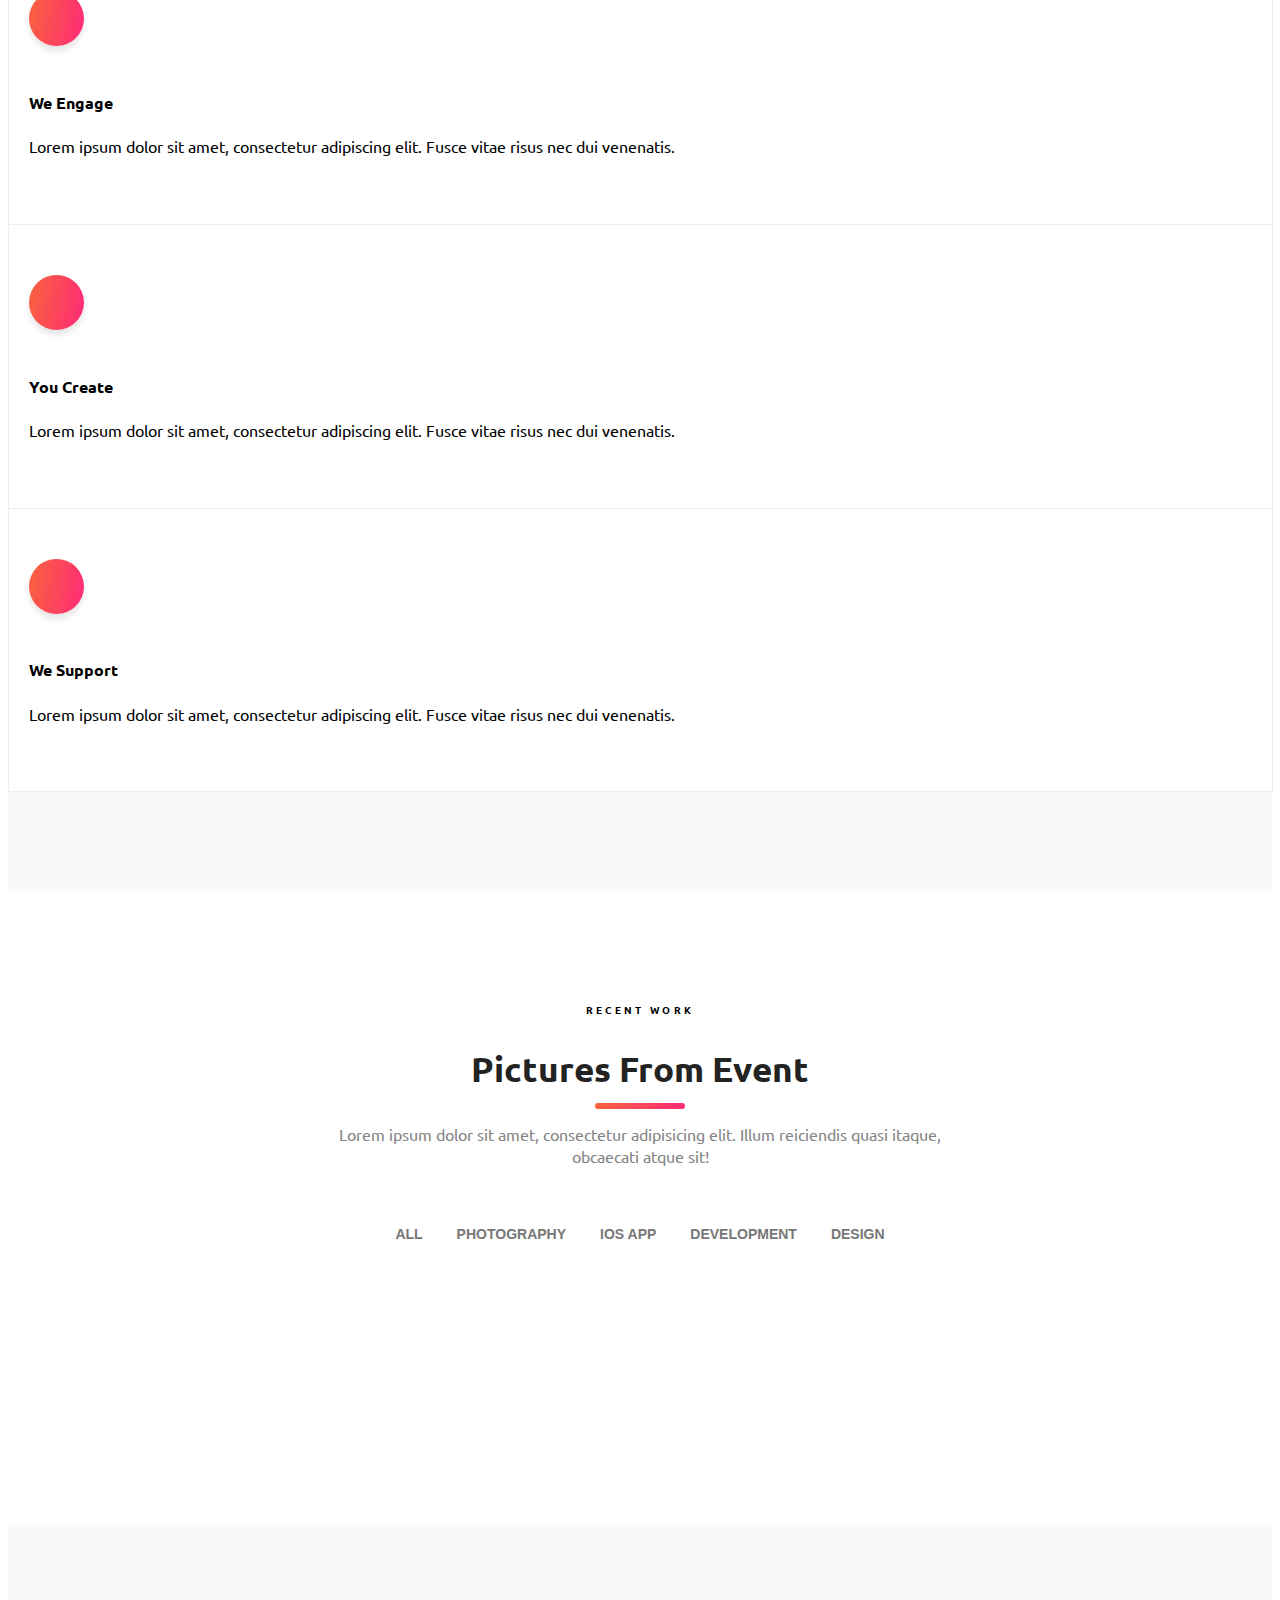
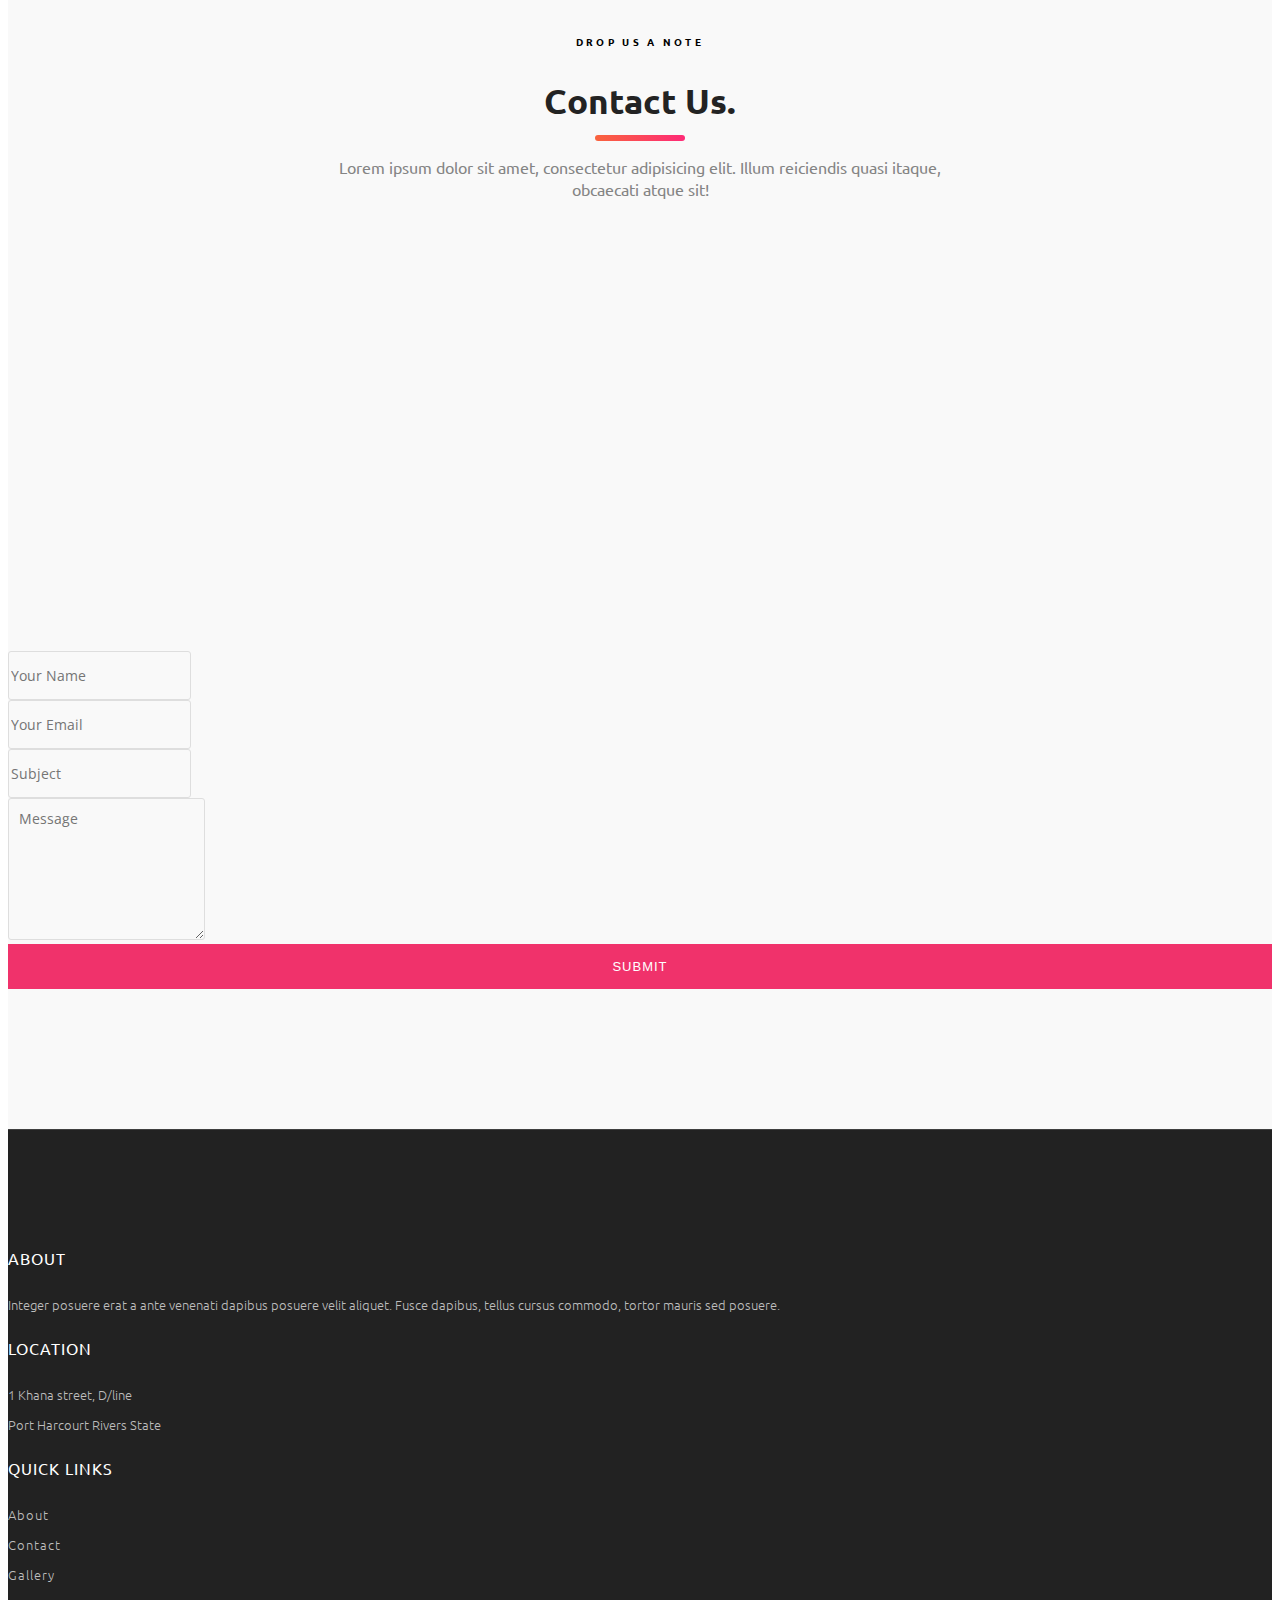
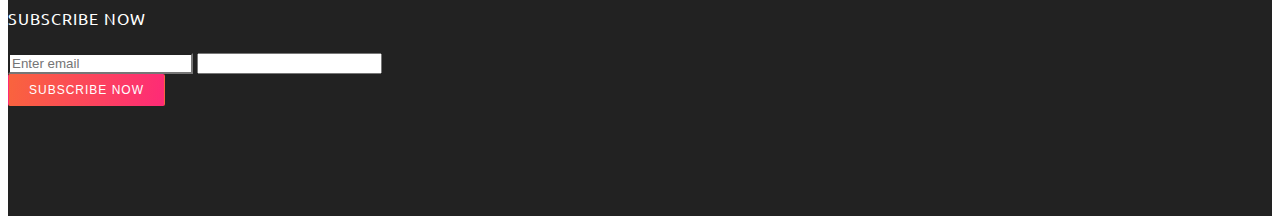
==== commit 73e96e67: "update" ====
--- a/index.html
+++ b/index.html
@@ -10,7 +10,7 @@
   
   <meta name="author" content="Themefisher.com">
 
-  <title>Code Party | Responsive Multipurpose Bootstrap HTML5 Template</title>
+  <title>Code Builders | Building the next billion creators</title>
 
 <!-- Mobile Specific Meta
   ================================================== -->
@@ -90,28 +90,18 @@
          <div class="collapse navbar-collapse" id="navbarSupportedContent">
             <ul class="navbar-nav ml-auto">
                <li class="nav-item active">
-                  <a class="nav-link" href="index.html">Home <span class="sr-only">(current)</span></a>
+                  <a class="nav-link" href="index.html">Home</a>
                </li>
                <li class="nav-item">
                   <a class="nav-link" href="about.html">About</a>
                </li>
                <li class="nav-item">
-                  <a class="nav-link" href="service.html">Service</a>
-               </li>
-               <li class="nav-item">
-                  <a class="nav-link" href="portfolio.html">Portfolio</a>
+                  <a class="nav-link" href="service.html">Gallery</a>
                </li>
                <li class="nav-item">
                   <a class="nav-link" href="contact.html">Contact</a>
                </li>
-               <li class="nav-item dropdown">
-                  <a class="nav-link dropdown-toggle" href="#" id="navbarDropdown" role="button" data-toggle="dropdown" aria-haspopup="true" aria-expanded="false">
-                     Pages
-                  </a>
-                  <div class="dropdown-menu" aria-labelledby="navbarDropdown">
-                     <a class="dropdown-item" href="404.html">404 Page</a>
-                  </div>
-               </li>
+
             </ul>
          </div>
       </nav>
@@ -130,7 +120,7 @@
 		<div class="row">
 			<div class="col-md-6">
 				<div class="video-player">
-					<img class="img-fluid rounded" src="images/slider/video-player-thumb.jpg" alt="">
+					<img class="img-fluid rounded" src="images/slider/20170726_120823.jpg" alt="">
 					<a class="play-icon" href="javascript:void(0)">
 						<i class="tf-ion-play"  data-video="https://www.youtube-nocookie.com/embed/EzydN98qiig?autoplay=1"></i>
 					</a>
@@ -143,7 +133,7 @@
 					
 					<ul class="list-inline wow fadeInUp" data-wow-duration=".5s" data-wow-delay=".7s">
 						<li class="list-inline-item">
-							<a href="https://codeparty1.typeform.com/to/Zs6DBRV" target="_blank" class="btn btn-main">Discover More</a>		
+							<a href="https://codeparty1.typeform.com/to/Z6DBRV" target="_blank" class="btn btn-main">lEARN MORE</a>		
 						</li>
 					</ul>
 				</div>
@@ -159,7 +149,8 @@
 	<div class="container">
 		<div class="row">
 			<div class="col-12 col-md-5">
-				<h2>We have explored the digital landscape with passion for a long time</h2>
+				<h2>"You don't understand anything until you learn it more than one way." <br><br> 
+                    - Marvin Minsky</h2>
 			</div>
 			<div class="col-12 col-md-7">
 				<p>Lorem ipsum dolor sit amet, consectetur adipisicing elit. Quae deleniti ipsa labore necessitatibus culpa veritatis quo accusantium, neque enim ea ad eaque iure, quas tempore velit, quibusdam dolor illo! Explicabo.</p>
@@ -169,11 +160,12 @@
 		</div> 		<!-- End row -->
 	</div>   	<!-- End container -->
 </section>   <!-- End section -->
-
+<!--
 <section class="services section-xs"  id="services">
 	<div class="container">
 		<div class="row">
 			<!-- Single Service Item -->
+    <!--
 			<div class="col-md-4 col-sm-6 col-xs-12" >
 				<div class="service-block color-bg text-center">
 					<div class="service-icon text-center">
@@ -186,6 +178,7 @@
 			<!-- End Single Service Item -->
 			
 			<!-- Single Service Item -->
+    <!--
 			<div class="col-md-4 col-sm-6 col-xs-12" >
 				<div class="service-block text-center">
 					<div class="service-icon text-center">
@@ -198,6 +191,7 @@
 			<!-- End Single Service Item -->
 			
 			<!-- Single Service Item -->
+    <!--
 			<div class="col-md-4 col-sm-6 col-xs-12 mx-auto"  >
 				<div class="service-block color-bg text-center">
 					<div class="service-icon text-center">
@@ -208,12 +202,14 @@
 				</div>
 			</div>
 		</div> 		<!-- End row -->
+<!--
 	</div>   	<!-- End container -->
+<!--
 </section>   <!-- End section -->
 			
 			
 			
-
+<!--
 <section class="about section-sm" id="about">
 	<div class="container">
 		<div class="row mb-50 justify-content-center">
@@ -230,6 +226,7 @@
 				</p>
 			</div>
 		</div> 		<!-- End row -->
+    <!--
 		<div class="row mt-50 justify-content-center">
 			<div class="col-12 col-md-5 offset-md-1 col-md-5 col-sm-12">
 				<div class="content">
@@ -243,8 +240,10 @@
 			<div class="col-12 col-md-5 col-sm-12 text-center">
 				<img src="images/about/about-2.jpg" class="img-fluid rounded shadow" alt="">
 			</div>
-		</div> 		<!-- End row -->
+</div> 		<!-- End row -->
+    <!--
 	</div>   	<!-- End container -->
+    <!--
 </section>   <!-- End section -->
 
 <!--
@@ -267,7 +266,7 @@
         <div class="service-item text-center">
             <span class="count">1.</span>
             <i class="tf-ion-ios-briefcase-outline"></i>
-            <h4>Project Analysis</h4>
+            <h4>We Train</h4>
             <p>Lorem ipsum dolor sit amet, consectetur adipiscing elit. Fusce vitae risus nec dui venenatis.</p>
         </div>
       </div>
@@ -275,7 +274,7 @@
         <div class="service-item text-center">
           <span class="count">2.</span>
           <i class="tf-ion-ios-alarm-outline"></i>
-          <h4>Time Management</h4>
+          <h4>We Engage</h4>
           <p>Lorem ipsum dolor sit amet, consectetur adipiscing elit. Fusce vitae risus nec dui venenatis.</p>
         </div>
       </div>
@@ -284,7 +283,7 @@
         <div class="service-item text-center">
           <span class="count">3.</span>
           <i class="tf-ion-ios-email-outline"></i>
-          <h4>Mail Support</h4>
+          <h4>You Create</h4>
           <p>Lorem ipsum dolor sit amet, consectetur adipiscing elit. Fusce vitae risus nec dui venenatis.</p>
         </div>
       </div>
@@ -292,7 +291,7 @@
         <div class="service-item text-center">
           <span class="count">4.</span>
           <i class="tf-ion-ios-locked-outline"></i>
-          <h4>Secure System</h4>
+          <h4>We Support</h4>
           <p>Lorem ipsum dolor sit amet, consectetur adipiscing elit. Fusce vitae risus nec dui venenatis.</p>
         </div>
       </div>
@@ -308,7 +307,7 @@
 			<div class="col">
 				<div class="title text-center">
 					<h4>RECENT WORK</h4>
-					<h2>WORK SHOWCASE.</h2>
+					<h2>Pictures from event</h2>
 					<span class="border"></span>
 					<p>Lorem ipsum dolor sit amet, consectetur adipisicing elit. Illum reiciendis quasi itaque, obcaecati atque sit!</p>
 				</div>
@@ -396,281 +395,30 @@
 		</div>
 	</div> <!-- end row -->
 </section>   <!-- End section -->
-					
-				
-				
-				
-			
-
-<!-- Start Our Team
-		=========================================== -->
-	<section class="team section bg-gray" id="team">
-		<div class="container">
-			<div class="row">
-				<div class="col">
-					<div class="title text-center">
-						<h4>TEAM MEMBER</h4>
-						<h2>Our Team.</h2>
-						<span class="border"></span>
-						<p>Lorem ipsum dolor sit amet, consectetur adipisicing elit. Illum reiciendis quasi itaque, obcaecati atque sit!</p>
-					</div>
-				</div>
-			</div>
-			<div class="row">
-				<!-- team member -->
-				<div class="col-12 col-md-3 col-sm-6" >
-	               <div class="team-member text-center">
-						<div class="member-photo">
-							<!-- member photo -->
-							<img class="img-fluid" src="images/team/member-1.jpg" alt="team people">
-							<!-- /member photo -->
-						</div>
-						
-						<!-- member name & designation -->
-						<div class="member-content">
-							<h3>Shawshank Redemption</h3>
-							<span>Head Of Marketing</span>
-							<p>Lorem ipsum dolor sit amet consectetur adipisicing elit. Aspernatur necessitatibus ullam, culpa odio.</p>
-							<ul class="list-inline">
-								<li class="list-inline-item"><a href="#"><i class="tf-ion-social-facebook"></i></a></li>
-								<li class="list-inline-item"><a href="#"><i class="tf-ion-social-twitter"></i></a></li>
-								<li class="list-inline-item"><a href="#"><i class="tf-ion-social-google-outline"></i></a></li>
-								<li class="list-inline-item"><a href="#"><i class="tf-ion-social-dribbble"></i></a></li>					
-							</ul>
-						</div>
-						<!-- /member name & designation -->
-					   
-	               </div>
-	            </div>
-				<!-- end team member -->
-				
-				<!-- team member -->
-				<div class="col-12 col-md-3 col-sm-6" >
-	               <div class="team-member text-center">
-						<div class="member-photo">
-							<!-- member photo -->
-							<img class="img-fluid" src="images/team/member-2.jpg" alt="team people">
-							<!-- /member photo -->
-						</div>
-						
-						<!-- member name & designation -->
-						<div class="member-content">
-							<h3>Luis Anthon</h3>
-							<span>Web Developer</span>
-							<p>Lorem ipsum dolor sit amet consectetur adipisicing elit. Aspernatur necessitatibus ullam, culpa odio.</p>
-							<ul class="list-inline">
-								<li class="list-inline-item"><a href="#"><i class="tf-ion-social-facebook"></i></a></li>
-								<li class="list-inline-item"><a href="#"><i class="tf-ion-social-twitter"></i></a></li>
-								<li class="list-inline-item"><a href="#"><i class="tf-ion-social-google-outline"></i></a></li>
-								<li class="list-inline-item"><a href="#"><i class="tf-ion-social-dribbble"></i></a></li>					
-							</ul>
-						</div>
-						<!-- /member name & designation -->
-					</div>
-	            </div>
-				<!-- end team member -->
-				
-				<!-- team member -->
-				<div class="col-12 col-md-3 col-sm-6">
-	               <div class="team-member text-center">
-						<div class="member-photo">
-							<!-- member photo -->
-							<img class="img-fluid" src="images/team/member-3.jpg" alt="team people">
-							<!-- /member photo -->
-						
-						</div>
-						
-						<!-- member name & designation -->
-						<div class="member-content">
-							<h3>Jonathon Andrew</h3>
-							<span>Head Of Management</span>
-							<p>Lorem ipsum dolor sit amet consectetur adipisicing elit. Aspernatur necessitatibus ullam, culpa odio.</p>
-							<ul class="list-inline">
-								<li class="list-inline-item"><a href="#"><i class="tf-ion-social-facebook"></i></a></li>
-								<li class="list-inline-item"><a href="#"><i class="tf-ion-social-twitter"></i></a></li>
-								<li class="list-inline-item"><a href="#"><i class="tf-ion-social-google-outline"></i></a></li>
-								<li class="list-inline-item"><a href="#"><i class="tf-ion-social-dribbble"></i></a></li>					
-							</ul>
-						</div>
-						<!-- /member name & designation -->
-						
-	               </div>
-	            </div>
-				<!-- end team member -->
-				<!-- team member -->
-				<div class="col-12 col-md-3 col-sm-6">
-	               <div class="team-member text-center">
-						<div class="member-photo">
-							<!-- member photo -->
-							<img class="img-fluid" src="images/team/member-4.jpg" alt="team people">
-							<!-- /member photo -->
-					
-						</div>
-						
-						<!-- member name & designation -->
-						<div class="member-content">
-							<h3>Michael Jonson</h3>
-							<span>Head Of Management</span>
-							<p>Lorem ipsum dolor sit amet consectetur adipisicing elit. Aspernatur necessitatibus ullam, culpa odio.</p>
-							<ul class="list-inline">
-								<li class="list-inline-item"><a href="#"><i class="tf-ion-social-facebook"></i></a></li>
-								<li class="list-inline-item"><a href="#"><i class="tf-ion-social-twitter"></i></a></li>
-								<li class="list-inline-item"><a href="#"><i class="tf-ion-social-google-outline"></i></a></li>
-								<li class="list-inline-item"><a href="#"><i class="tf-ion-social-dribbble"></i></a></li>					
-							</ul>
-						</div>
-						<!-- /member name & designation -->
-						
-	               </div>
-	            </div>
-				<!-- end team member -->
-			</div>  	<!-- End row -->
-		</div>   	<!-- End container -->
-	</section>   <!-- End section -->
-
-<!-- Start Pricing section
-		=========================================== -->
-<!--
-	<section class="pricing-table  section" id="pricing">
-		<div class="container">
-			<div class="row">
-				<div class="col">
-					<div class="title text-center">
-						<h4>Easy Pricing</h4>
-						<h2>Pricing.</h2>
-						<span class="border"></span>
-						<p>Lorem ipsum dolor sit amet, consectetur adipisicing elit. Illum reiciendis quasi itaque, obcaecati atque sit!</p>
-					</div>
-				</div>
-			</div>
-			<div class="row">
-				<!-- single pricing table -->
-<!--
-				<div class="col-md-4 col-sm-6 col-xs-12" >
-					<div class="pricing-item">
-						
-						<!-- plan name & value -->
-<!--
-						<div class="price-title bg-pricing">
-							<h3>Basic</h3>
-							<strong class="value">$99</strong>
-							<p>Perfect for single freelancers who work by themselves</p>
-						</div>
-						<!-- /plan name & value -->
-						
-						<!-- plan description -->
-<!--
-						<ul>
-							<li>1GB Disk Space</li>
-							<li>10 Email Account</li>
-							<li>Script Installer</li>
-							<li>1 GB Storage</li>
-							<li>10 GB Bandwidth</li>
-							<li>24/7 Tech Support</li>
-						</ul>
-						<!-- /plan description -->
-						
-						<!-- signup button -->
-<!--
-						<a class="btn btn-main" href="#">Signup</a>
-						<!-- /signup button -->
-						
-<!--					</div>
-				</div>
-				<!-- end single pricing table -->
-				
-				<!-- single pricing table -->
-<!--				<div class="col-md-4 col-sm-6 col-xs-12"  >
-					<div class="pricing-item">
-					
-						<!-- plan name & value -->
-<!--						<div class="price-title  bg-pricing">
-							<h3>Advance</h3>
-							<strong class="value">$199</strong>
-							<p>Suitable for small businesses with up to 5 employees</p>
-						</div>
-						<!-- /plan name & value -->
-						
-						<!-- plan description -->
-<!--						<ul>
-							<li>1GB Disk Space</li>
-							<li>10 Email Account</li>
-							<li>Script Installer</li>
-							<li>1 GB Storage</li>
-							<li>10 GB Bandwidth</li>
-							<li>24/7 Tech Support</li>
-						</ul>
-						<!-- /plan description -->
-						<!-- signup button -->
-<!--
-						<a class="btn btn-main" href="#">Signup</a>
-						<!-- /signup button -->
-						<!--
-					</div>
-				</div>
-				<!-- end single pricing table -->
-				
-				<!-- single pricing table -->
-<!--
-				<div class="col-md-4 col-sm-6 col-xs-12 mx-auto">
-					<div class="pricing-item ">
-						
-						<!-- plan name & value -->
-<!--
-						<div class="price-title bg-pricing">
-							<h3>Professional</h3>
-							<strong class="value">$299</strong>
-							<p>Great for large businesses with more than 5 employees</p>
-						</div>
-						<!-- /plan name & value -->
-						
-						<!-- plan description -->
-<!--
-						<ul>
-							<li>1GB Disk Space</li>
-							<li>10 Email Account</li>
-							<li>Script Installer</li>
-							<li>1 GB Storage</li>
-							<li>10 GB Bandwidth</li>
-							<li>24/7 Tech Support</li>
-						</ul>
-						<!-- /plan description -->
-						
-						<!-- signup button -->
-<!--
-						<a class="btn btn-main" href="#">Signup</a>
-						<!-- /signup button -->
-<!--
-					</div>
-				</div>
-				<!-- end single pricing table -->
-				
-<!--				
-			</div>       <!-- End row -->
-<!--
-		</div>   	<!-- End container -->
-<!--
-	</section>   <!-- End section -->
-		
 
 <!-- Start Testimonial
 =========================================== -->
+<!--
 		
 	<section class="testimonial section" id="testimonial">
 		<div class="container">
 			<div class="row">				
 				<div class="col-lg-12">
 					<!-- testimonial wrapper -->
+    <!--
 					<div class="testimonial-slider">
 						<!-- testimonial single -->
+    <!--
 						<div class="item text-center">
 							<i class="tf-ion-quote"></i>
 							<!-- client info -->
+    <!--
 							<div class="client-details">
 								<p>Lorem ipsum dolor sit amet, consectetur adipisicing elit. Eum nulla, soluta dolorum. Eos earum, magni asperiores, unde corporis labore, enim, voluptatum officiis voluptates alias natus. Lorem ipsum dolor sit amet, consectetur adipisicing elit. Quia, officia. Lorem ipsum dolor sit amet, consectetur adipisicing elit. Quod, quia?</p>
 							</div>
 							<!-- /client info -->
 							<!-- client photo -->
+    <!--
 							<div class="client-thumb">
 								<img src="images/client-logo/clients-1.jpg" class="img-fluid" alt="">
 							</div>
@@ -679,18 +427,22 @@
 								<span>CEO , Company Name</span>
 							</div>
 							<!-- /client photo -->
+    <!--
 						</div>
 						<!-- /testimonial single -->
 				
 						<!-- testimonial single -->
+    <!--
 						<div class="item text-center">
 							<i class="tf-ion-quote"></i>
 							<!-- client info -->
+    <!--
 							<div class="client-details">
 								<p>Lorem ipsum dolor sit amet, consectetur adipisicing elit. Eum nulla, soluta dolorum. Eos earum, magni asperiores, unde corporis labore, enim, voluptatum officiis voluptates alias natus. Lorem ipsum dolor sit amet, consectetur adipisicing elit. Quia, officia. Lorem ipsum dolor sit amet, consectetur adipisicing elit. Quod, quia?</p>
 							</div>
 							<!-- /client info -->
 							<!-- client photo -->
+    <!--
 							<div class="client-thumb">
 								<img src="images/client-logo/clients-2.jpg" class="img-fluid" alt="">
 							</div>
@@ -699,18 +451,22 @@
 								<span>CEO , Company Name</span>
 							</div>
 							<!-- /client photo -->
+    <!--
 						</div>
 						<!-- /testimonial single -->
 					
 						<!-- testimonial single -->
+    <!--
 						<div class="item text-center">
 							<i class="tf-ion-quote"></i>
 							<!-- client info -->
+    <!--
 							<div class="client-details">
 								<p>Lorem ipsum dolor sit amet, consectetur adipisicing elit. Eum nulla, soluta dolorum. Eos earum, magni asperiores, unde corporis labore, enim, voluptatum officiis voluptates alias natus. Lorem ipsum dolor sit amet, consectetur adipisicing elit. Quia, officia. Lorem ipsum dolor sit amet, consectetur adipisicing elit. Quod, quia?</p>
 							</div>
 							<!-- /client info -->
 							<!-- client photo -->
+    <!--
 							<div class="client-thumb">
 								<img src="images/client-logo/clients-1.jpg" class="img-fluid" alt="">
 							</div>
@@ -718,18 +474,24 @@
 								<h4>Jonathon Ive</h4>
 								<span>CEO , Company Name</span>
 							</div>
-							<!-- /client photo -->
+						<!-- /client photo -->
+    <!--
 						</div>
 						<!-- /testimonial single -->
+    <!--
 					</div>
 				</div> 		<!-- end col lg 12 -->
+    <!--
 			</div>	    <!-- End row -->
+    <!--
 		</div>       <!-- End container -->
+    <!--
 	</section>    <!-- End Section -->
 
 <!--
 Start Blog Section
 =========================================== -->
+<!--
 <section class="blog section" id="blog">
 	<div class="container">
 		<div class="row">
@@ -744,6 +506,7 @@
 		</div>
 		<div class="row">
 			<!-- single blog post -->
+    <!--
 			<article class="col-12 col-md-4" >
 				<div class="post-item">
 					<div class="post-thumb">
@@ -764,6 +527,7 @@
 			<!-- /single blog post -->
 			
 			<!-- single blog post -->
+    <!--
 				<article class="col-12 col-md-4" >
 					<div class="post-item">
 						<div class="post-thumb">
@@ -790,6 +554,7 @@
 				</article>
 			<!-- end single blog post -->
 			<!-- single blog post -->
+    <!--
 				<article class="col-12 col-md-4" >
 					<div class="post-item">
 						<div class="post-thumb">
@@ -815,9 +580,11 @@
 					</div>
 				</article>
 			<!-- end single blog post -->
-			
+<!--			
 		</div> <!-- end row -->
+<!--
 	</div> <!-- end container -->
+<!--S
 </section> <!-- end section -->
 				
 
@@ -847,7 +614,8 @@
 					
 				<!-- Contact Form -->
 				<div class="contact-form col-12 col-md-6 " >
-					<form id="contact-form" method="post" action="sendmail.php" role="form">
+                    
+					<form id="contact-form" method="Post" action="https://formspree.io/codepartyafrica@gmail.com" role="form">
 					
 						<div class="form-group">
 							<input type="text" placeholder="Your Name" class="form-control" name="name" id="name">
@@ -881,14 +649,14 @@
 				</div>
 				<!-- ./End Contact Form -->
 			</div> <!-- end row -->
-			<div class="row">
+			<!--<div class="row">
 				<div class="col-12 col-md-4">
 					<div class="address-block contact-meta-block">
 						<i class="tf-ion-android-pin"></i>
 						<h4>Our Location</h4>
 						<p>
-							14/05, Stockhome <br>
-						Victori Palace , United States <br>
+							1 Khana street, D/line <br>
+                            Port Harcourt Rivers State  
 						
 						</p>
 						
@@ -903,7 +671,7 @@
 							Fax: +61 3827 3590
 						</p>
 					</div>
-				</div>
+				</div> 
 				<div class="col-12 col-md-4">
 					<div class="social-icons-block contact-meta-block">
 						<i class="tf-ion-ios-contact"></i>
@@ -915,7 +683,7 @@
 							<li class="list-inline-item"><a href=""><i class="tf-ion-social-dribbble"></i></a></li>
 							<li class="list-inline-item"><a href=""><i class="tf-ion-social-instagram"></i></a></li>
 						</ul>
-					</div>
+					</div> -->
 				</div>
 			</div>
 			
@@ -933,44 +701,49 @@
         <!-- End of .col-sm-3 -->
 
         <div class="col-sm-3 col-md-3 col-lg-3">
-          <h3>Our Services</h3>
-          <ul>
-            <li><a href="#">Graphic Design</a></li>
-            <li><a href="#">Web Design</a></li>
-            <li><a href="#">Web Development</a></li>
-          </ul>
+          <h3>Location</h3>
+          <p>1 Khana street, D/line <br> Port Harcourt Rivers State</p>
         </div>
         <!-- End of .col-sm-3 -->
 
         <div class="col-sm-3 col-md-3 col-lg-3">
           <h3>Quick Links</h3>
           <ul>
-            <li><a href="#">Partners</a></li>
-            <li><a href="#">About</a></li>
-            <li><a href="#">FAQ’s</a></li>
-            <li><a href="#">Badges</a></li>
+            <li><a href="">About</a></li>
+            <li><a href="contact.html">Contact</a></li>
+            <li><a href="#">Gallery</a></li>
+            
           </ul>
-        </div>
+            
+        </div>
+        
         <!-- End of .col-sm-3 -->
 
         <div class="col-sm-3 col-md-3 col-lg-3">
           <h3>Subscribe Now</h3>
-          <form class="subscribe-form">
+          <form class="subscribe-form" action="https://facebook.us18.list-manage.com/subscribe/post?u=da4c6004f79d56ba24d959f8d&amp;id=6ee6f32a48" method="post" name="mc-embedded-subscribe-form" target="_blank" novalidate>
             <div class="form-group">
               <input type="email" class="form-control" id="exampleInputEmail1" aria-describedby="emailHelp" placeholder="Enter email">
+              <input type="text" name="b_da4c6004f79d56ba24d959f8d_6ee6f32a48" tabindex="-1" value="">
             </div>
             <button type="submit" class="btn btn-main-sm">Subscribe Now</button>
-          </form>
-        </div>
+          </form>   
+        </div>
+          
+        <div>
+            <ul class="list-inline social-icon">
+							<li class="list-inline-item"><a href=""><i class="tf-ion-social-facebook"></i></a></li>
+							<li class="list-inline-item"><a href="https://twitter.com/CodePartyAfrica"><i class="tf-ion-social-twitter"></i></a></li>
+							<li class="list-inline-item"><a href=""><i class="tf-ion-social-linkedin"></i></a></li>
+							<li class="list-inline-item"><a href=""><i class="tf-ion-social-dribbble"></i></a></li>
+							<li class="list-inline-item"><a href=""><i class="tf-ion-social-instagram"></i></a></li>
+						</ul> 
         <!-- End of .col-sm-3 -->
 
       </div>
     </div> <!-- end container -->
   </div>
-  <div class="footer-bottom">
-    <h5>Copyright 2018. All rights reserved.</h5>
-    <h6>Design and Developed by themefisher.com<br>Get More <a href="https://themefisher.com/free-bootstrap-templates/" target="_blank">Free Bootstrap Templates</a></h6>
-  </div>
+  
 </footer> <!-- end footer -->
 
 
--- a/css/style.css
+++ b/css/style.css
@@ -0,0 +1,1710 @@
+@import url("https://fonts.googleapis.com/css?family=Ubuntu:400,500");
+@import url('https://fonts.googleapis.com/css?family=Open+Sans:600');
+body {
+  line-height: 1.4;
+  font-family: "Ubuntu", sans-serif;
+  -webkit-font-smoothing: antialiased;
+}
+
+}
+
+p {
+  font-family: "Ubuntu", sans-serif;
+  color: #9a9a9a;
+  font-size: 15px;
+}
+
+h1, h2, h3, h4, h5, h6 {
+  font-family: "Ubuntu", sans-serif;
+  font-weight: 600;
+}
+
+/*=== MEDIA QUERY ===*/
+.no-padding {
+  padding: 0 !important;
+}
+
+.inline-block {
+  display: inline-block;
+}
+
+ol, ul {
+  margin: 0;
+  padding: 0;
+  list-style: none;
+}
+
+figure {
+  margin: 0;
+}
+
+a {
+  transition: all .3s ease-in 0s;
+}
+
+iframe {
+  border: 0;
+}
+
+a, a:focus, a:hover {
+  text-decoration: none;
+  outline: 0;
+}
+
+a:focus, a:hover {
+  color: #f0326b;
+}
+
+.btn-main, .btn-main-sm {
+  background-color: #21D6BF;
+  background-image: linear-gradient(100deg, #f9643d, #fe2a77);
+  color: #fff;
+  display: inline-block;
+  font-size: 14px;
+  letter-spacing: 1px;
+  padding: 10px 40px;
+  text-transform: uppercase;
+  border: 1px solid transparent;
+  border-radius: 2px;
+}
+
+.btn-main:hover, .btn-main-sm:hover {
+  color: #fff;
+}
+
+.btn-main-sm {
+  padding: 8px 20px;
+  font-size: 12px;
+}
+
+.btn-transparent {
+  color: #fff;
+  border: 1px solid #fff;
+  display: inline-block;
+  font-size: 13px;
+  letter-spacing: 1px;
+  padding: 10px 40px;
+  text-transform: uppercase;
+}
+
+.btn-transparent:hover {
+  color: #fff;
+}
+
+.mt-10 {
+  margin-top: 10px;
+}
+
+.mt-20 {
+  margin-top: 20px;
+}
+
+.mt-30 {
+  margin-top: 30px;
+}
+
+.mt-40 {
+  margin-top: 40px;
+}
+
+.mt-50 {
+  margin-top: 50px;
+}
+
+.btn:focus {
+  color: #ddd;
+}
+
+#home {
+  position: relative;
+}
+
+.section {
+  padding: 100px 0;
+}
+
+@media (max-width: 480px) {
+  .section {
+    padding: 40px 0;
+  }
+}
+
+.padding-0 {
+  padding: 0;
+}
+
+@media (max-width: 768px) {
+  .padding-0 {
+    padding: 0 15px;
+  }
+}
+
+.section-sm {
+  padding: 70px 0;
+}
+
+.section-xs {
+  padding: 40px 0;
+}
+
+.btn.active:focus, .btn:active:focus, .btn:focus {
+  outline: 0;
+}
+
+#preloader {
+  background: #f0326b;
+  height: 100%;
+  opacity: 1;
+  filter: alpha(opacity=100);
+  position: fixed;
+  text-align: center;
+  width: 100%;
+  z-index: 99;
+  display: -webkit-box;
+  display: -ms-flexbox;
+  display: flex;
+  -webkit-box-align: center;
+      -ms-flex-align: center;
+          align-items: center;
+}
+
+.preloader {
+  margin: 100px auto;
+  width: 40px;
+  height: 40px;
+  position: relative;
+}
+
+.preloader .sk-child {
+  width: 100%;
+  height: 100%;
+  position: absolute;
+  left: 0;
+  top: 0;
+}
+
+.preloader .sk-child:before {
+  content: '';
+  display: block;
+  margin: 0 auto;
+  width: 15%;
+  height: 15%;
+  background-color: #fff;
+  border-radius: 100%;
+  -webkit-animation: sk-circleBounceDelay 1.2s infinite ease-in-out both;
+  animation: sk-circleBounceDelay 1.2s infinite ease-in-out both;
+}
+
+.preloader .sk-circle2 {
+  -webkit-transform: rotate(30deg);
+  transform: rotate(30deg);
+}
+
+.preloader .sk-circle3 {
+  -webkit-transform: rotate(60deg);
+  transform: rotate(60deg);
+}
+
+.preloader .sk-circle4 {
+  -webkit-transform: rotate(90deg);
+  transform: rotate(90deg);
+}
+
+.preloader .sk-circle5 {
+  -webkit-transform: rotate(120deg);
+  transform: rotate(120deg);
+}
+
+.preloader .sk-circle6 {
+  -webkit-transform: rotate(150deg);
+  transform: rotate(150deg);
+}
+
+.preloader .sk-circle7 {
+  -webkit-transform: rotate(180deg);
+  transform: rotate(180deg);
+}
+
+.preloader .sk-circle8 {
+  -webkit-transform: rotate(210deg);
+  transform: rotate(210deg);
+}
+
+.preloader .sk-circle9 {
+  -webkit-transform: rotate(240deg);
+  transform: rotate(240deg);
+}
+
+.preloader .sk-circle10 {
+  -webkit-transform: rotate(270deg);
+  transform: rotate(270deg);
+}
+
+.preloader .sk-circle11 {
+  -webkit-transform: rotate(300deg);
+  transform: rotate(300deg);
+}
+
+.preloader .sk-circle12 {
+  -webkit-transform: rotate(330deg);
+  transform: rotate(330deg);
+}
+
+.preloader .sk-circle2:before {
+  -webkit-animation-delay: -1.1s;
+  animation-delay: -1.1s;
+}
+
+.preloader .sk-circle3:before {
+  -webkit-animation-delay: -1s;
+  animation-delay: -1s;
+}
+
+.preloader .sk-circle4:before {
+  -webkit-animation-delay: -0.9s;
+  animation-delay: -0.9s;
+}
+
+.preloader .sk-circle5:before {
+  -webkit-animation-delay: -0.8s;
+  animation-delay: -0.8s;
+}
+
+.preloader .sk-circle6:before {
+  -webkit-animation-delay: -0.7s;
+  animation-delay: -0.7s;
+}
+
+.preloader .sk-circle7:before {
+  -webkit-animation-delay: -0.6s;
+  animation-delay: -0.6s;
+}
+
+.preloader .sk-circle8:before {
+  -webkit-animation-delay: -0.5s;
+  animation-delay: -0.5s;
+}
+
+.preloader .sk-circle9:before {
+  -webkit-animation-delay: -0.4s;
+  animation-delay: -0.4s;
+}
+
+.preloader .sk-circle10:before {
+  -webkit-animation-delay: -0.3s;
+  animation-delay: -0.3s;
+}
+
+.preloader .sk-circle11:before {
+  -webkit-animation-delay: -0.2s;
+  animation-delay: -0.2s;
+}
+
+.preloader .sk-circle12:before {
+  -webkit-animation-delay: -0.1s;
+  animation-delay: -0.1s;
+}
+
+@-webkit-keyframes sk-circleBounceDelay {
+  0%, 80%, 100% {
+    -webkit-transform: scale(0);
+    transform: scale(0);
+  }
+  40% {
+    -webkit-transform: scale(1);
+    transform: scale(1);
+  }
+}
+
+@keyframes sk-circleBounceDelay {
+  0%, 80%, 100% {
+    -webkit-transform: scale(0);
+    transform: scale(0);
+  }
+  40% {
+    -webkit-transform: scale(1);
+    transform: scale(1);
+  }
+}
+
+.title {
+  padding-bottom: 50px;
+  text-align: center;
+}
+
+.title h2 {
+  font-size: 35px;
+  color: #232323;
+  text-transform: capitalize;
+  margin-bottom: 8px;
+  font-weight: 700;
+}
+
+.title h4 {
+  font-size: 10px;
+  line-height: 10px;
+  font-weight: 700;
+  letter-spacing: 3.3px;
+  text-transform: uppercase;
+}
+
+.title p {
+  color: #848484;
+  width: 50%;
+  margin: 0 auto;
+}
+
+@media (max-width: 480px) {
+  .title p {
+    width: 80%;
+  }
+}
+
+@media (max-width: 768px) {
+  .title p {
+    width: 80%;
+  }
+}
+
+.title .border {
+  border: none;
+  display: inline-block;
+  border-radius: 3px;
+  height: 6px;
+  position: relative;
+  width: 90px;
+  margin-bottom: 10px;
+}
+
+.bg-gray {
+  background: #f9f9f9;
+}
+
+.color-gray {
+  color: #777;
+}
+
+.shadow {
+  box-shadow: 0px 0px 30px 0px rgba(0, 0, 0, 0.34);
+}
+
+.gradient, .title .border, .service-2 .service-item i {
+  background-image: linear-gradient(100deg, #f9643d, #fe2a77);
+}
+
+.header-bradcrumb {
+  background: transparent;
+}
+
+.header-bradcrumb a, .header-bradcrumb .active {
+  color: #cfcfcf;
+  font-weight: 200;
+  font-family: "Ubuntu", sans-serif;
+}
+
+.header-bradcrumb a:hover {
+  color: #f0326b;
+}
+
+.slick-slide {
+  outline: none;
+}
+
+.commonTab .nav-tabs {
+  border: 1px solid transparent;
+  text-align: center;
+}
+
+.commonTab .nav-tabs .nav-item {
+  margin: 0 3px;
+}
+
+.commonTab .nav-tabs .nav-item .nav-link {
+  background: #f9f9f9;
+  color: #666;
+  text-transform: capitalize;
+  border-radius: 0;
+}
+
+.commonTab .nav-tabs .nav-item .nav-link.active {
+  border: 1px solid #f0326b;
+  background: #f0326b;
+  color: #fff;
+}
+
+.commonTab .nav-tabs .nav-item .nav-link:hover {
+  border: 1px solid #f0326b;
+  border-radius: 0;
+  background: #f0326b;
+  color: #fff;
+}
+
+.commonTab .tab-content {
+  padding-top: 30px;
+}
+
+.single-page-header {
+  background: #1f2532;
+  padding: 50px 0;
+  text-align: center;
+  color: #fff;
+  position: relative;
+}
+
+.single-page-header .breadcrumb {
+  background: transparent;
+  display: inline-block;
+}
+
+.single-page-header .breadcrumb li {
+  display: inline-block;
+}
+
+.single-page-header .breadcrumb li a {
+  color: #f0326b;
+}
+
+.navigation {
+  transition: .3s all;
+  background: #ffffff;
+}
+
+.navigation .navbar-nav > li.active a {
+  
+}
+
+.navigation .navbar-nav > li > a {
+  color: #1d1f2c;
+  font-size: 15px;
+  font-family: 'Open Sans', sans-serif;
+  line-height: 26px;
+  padding: 21px 15px !important;
+  transition: .2s ease-in-out 0s;
+  
+}
+
+@media (max-width: 480px) {
+  .navigation .navbar-nav > li > a {
+    padding: 8px 0 !important;
+  }
+}
+
+@media (max-width: 768px) {
+  .navigation .navbar-nav > li > a {
+    padding: 8px 0 !important;
+  }
+}
+
+.navigation .navbar-nav > li > a:hover, .navigation .navbar-nav > li > a:active, .navigation .navbar-nav > li > a:focus {
+  background: none;
+  color: #f0326b;
+}
+
+.navigation .navbar-toggler {
+  color: blue;
+  font-size: 30px;
+  cursor: pointer;
+  outline: none;
+}
+
+.navigation .nav .open > a {
+  background: none;
+}
+
+.navigation .dropdown {
+  padding: 0;
+}
+
+.navigation .dropdown .dropdown-item {
+  padding: 8px 15px;
+  color: #fff;
+  font-size: 13px;
+}
+
+.navigation .dropdown .dropdown-item:hover {
+  background: transparent;
+  color: #f0326b;
+}
+
+.navigation .dropdown .dropdown-menu {
+  border-radius: 0;
+  -webkit-transform-origin: top;
+          transform-origin: top;
+  -webkit-animation-fill-mode: forwards;
+          animation-fill-mode: forwards;
+  -webkit-transform: scale(1, 0);
+          transform: scale(1, 0);
+  background-color: #000;
+  display: block;
+  opacity: 0;
+  transition: opacity 0.3s ease-in-out,-webkit-transform 0.3s;
+  transition: transform 0.3s,opacity 0.3s ease-in-out;
+  transition: transform 0.3s,opacity 0.3s ease-in-out,-webkit-transform 0.3s;
+}
+
+.navigation .dropdown:hover .dropdown-menu {
+  transition: opacity 0.3s ease-in-out,-webkit-transform 0.3s;
+  transition: transform 0.3s,opacity 0.3s ease-in-out;
+  transition: transform 0.3s,opacity 0.3s ease-in-out,-webkit-transform 0.3s;
+  -webkit-transform: scale(1, 1);
+          transform: scale(1, 1);
+  opacity: 1;
+}
+
+.navbar-brand {
+  height: auto;
+  padding: 8px 0;
+}
+
+.navbar-brand h1 {
+  margin: 0;
+}
+
+.hero-area {
+  padding: 150px 0;
+  position: relative;
+  display: -webkit-box;
+  display: -ms-flexbox;
+  display: flex;
+  -webkit-box-pack: center;
+      -ms-flex-pack: center;
+          justify-content: center;
+  -webkit-box-align: center;
+      -ms-flex-align: center;
+          align-items: center;
+  background: #1f2532;
+}
+
+@media (max-width: 480px) {
+  .hero-area {
+    padding: 80px 0;
+  }
+}
+
+.hero-area .block {
+  color: #fff;
+  padding-left: 30px;
+}
+
+
+
+@media (max-width: 480px) {
+  .hero-area .block {
+    padding: 0;
+  }
+}
+.hero-area .block h3{
+    font-family: 'Open Sans', sans-serif;
+    color: #D6DEE6;
+}
+.hero-area .block h2  {
+  font-size: 34px;
+  margin-bottom: 20px;
+}
+
+
+.hero-area .block p {
+  color: #D6DEE6;
+  margin-bottom: 36px;
+  font-family: 'Open Sans', sans-serif;
+  
+}
+
+.hero-area .block .list-inline {
+  margin-top: 50px;
+}
+
+.hero-area .block .btn-main, .hero-area .block .btn-main-sm {
+  margin-right: 8px;
+}
+
+.video-player iframe {
+  width: 100%;
+  height: 100%;
+}
+
+.video-player .play-icon {
+  position: absolute;
+  left: 0;
+  top: 0;
+  display: -webkit-box;
+  display: -ms-flexbox;
+  display: flex;
+  -webkit-box-pack: center;
+      -ms-flex-pack: center;
+          justify-content: center;
+  -webkit-box-align: center;
+      -ms-flex-align: center;
+          align-items: center;
+  width: 100%;
+  height: 100%;
+  text-align: center;
+}
+
+.video-player .play-icon:hover i {
+  -webkit-transform: scale(1.1);
+          transform: scale(1.1);
+}
+
+.video-player .play-icon i {
+  margin-left: 3px;
+  height: 80px;
+  width: 80px;
+  border-radius: 50px;
+  transition: -webkit-transform 300ms ease;
+  transition: transform 300ms ease;
+  transition: transform 300ms ease, -webkit-transform 300ms ease;
+  background: #fff;
+  color: #f0326b;
+  line-height: 80px;
+  font-size: 30px;
+  margin-left: 5px;
+}
+
+.hero-area-video {
+  height: 100vh;
+  position: inherit !important;
+  display: -webkit-box;
+  display: -ms-flexbox;
+  display: flex;
+  -webkit-box-pack: center;
+      -ms-flex-pack: center;
+          justify-content: center;
+  -webkit-box-align: center;
+      -ms-flex-align: center;
+          align-items: center;
+}
+
+.hero-area-video .block {
+  color: #fff;
+  text-align: center;
+}
+
+.hero-area-video .block h1 {
+  font-size: 60px;
+  font-weight: 700;
+  margin-bottom: 20px;
+}
+
+.hero-area-video .block p {
+  color: #fff;
+  text-transform: uppercase;
+  font-size: 12px;
+  letter-spacing: 3px;
+  margin-bottom: 20px;
+}
+
+.hero-area-video .block .btn-main, .hero-area-video .block .btn-main-sm {
+  margin-top: 20px;
+}
+
+.dark-bg {
+  background: rgba(0, 0, 0, 0.7);
+  height: 100%;
+  width: 100%;
+  position: absolute;
+  z-index: -1;
+}
+
+/*=================================================================
+  About us section
+==================================================================*/
+.about {
+  background: #fff;
+}
+
+.about h2 {
+  font-size: 40px;
+  font-weight: bold;
+  margin-top: 0;
+}
+
+@media (max-width: 992px) {
+  .about h2 {
+    font-size: 25px;
+  }
+}
+
+.about h4 {
+  font-size: 14px;
+  color: #f0326b;
+  letter-spacing: 1px;
+  text-transform: uppercase;
+}
+
+.about p {
+  line-height: 1.6;
+  margin-top: 20px;
+}
+
+.about .content {
+  padding: 50px 0;
+}
+
+@media (max-width: 992px) {
+  .about .content {
+    padding: 5px 0;
+  }
+}
+
+/*=================================================================
+  About us 2 section
+==================================================================*/
+.about-2 {
+  background: #F7F7F7;
+}
+
+.about-2 h2 {
+  position: relative;
+  font-weight: 100;
+  font-family: Ubuntu;
+  color: #707070;
+  font-size: 30px;
+  
+}
+
+.about-2 h2:before {
+  position: absolute;
+  left: -15%;
+  top: 18px;
+  content: '';
+  display: inline-block;
+  width: 12%;
+  height: 3px;
+  background-color: #ffa535;
+  background-image: linear-gradient(100deg, #f9643d, #fe2a77);
+  background-image: linear-gradient(100deg, #f9643d, #fe2a77);
+}
+
+@media (max-width: 768px) {
+  .about-2 h2:before {
+    display: none;
+  }
+}
+
+/*=================================================================
+ Call To Action 1
+==================================================================*/
+.call-to-action {
+  padding: 100px 0;
+  background: url("../images/call-to-action/call-to-action-bg-2.jpg");
+  background-size: cover;
+  color: #fff;
+}
+
+.call-to-action h2 {
+  line-height: 1.5;
+}
+
+.call-to-action p {
+  color: #fff;
+}
+
+.call-to-action .btn-main, .call-to-action .btn-main-sm {
+  margin-top: 20px;
+}
+
+/*=================================================================
+ Call To Action 2
+==================================================================*/
+.call-to-action-2 {
+  padding: 100px 0;
+  background-image: url("../images/call-to-action/call-to-action-bg.jpg");
+  background-size: cover;
+  color: #fff;
+}
+
+.call-to-action-2 h2 {
+  line-height: 1.5;
+}
+
+.call-to-action-2 p {
+  color: #fff;
+}
+
+.call-to-action-2 .btn-main, .call-to-action-2 .btn-main-sm {
+  margin-top: 20px;
+}
+
+/*=================================================================
+  Contact
+  ==================================================================*/
+.contact-form {
+  margin-bottom: 40px;
+}
+
+@media (max-width: 768px) {
+  .contact-form {
+    margin-top: 20px;
+  }
+}
+
+.contact-form .form-control {
+  background-color: transparent;
+  border: 1px solid #dedede;
+  box-shadow: none;
+  height: 45px !important;
+  color: #0c0c0c;
+  height: 38px;
+  font-family: 'Open Sans', sans-serif;
+  font-size: 14px;
+  border-radius: 3px;
+}
+
+.contact-form input:hover,
+.contact-form textarea:hover,
+.contact-form #contact-submit:hover {
+  border-color: #f0326b;
+}
+
+.contact-form #contact-submit {
+  border: none;
+  padding: 15px 0;
+  width: 100%;
+  margin: 0;
+  background: #f0326b;
+  color: #fff;
+  border-radius: 0;
+  cursor: pointer;
+}
+
+.contact-form textarea.form-control {
+  padding: 10px;
+  height: 120px !important;
+  outline: none;
+}
+
+.contact-details .contact-short-info {
+  margin-top: 15px;
+}
+
+.contact-details .contact-short-info li {
+  margin-bottom: 6px;
+}
+
+.social-icon li {
+  display: inline-block;
+  margin-left: 10px;
+
+  
+}
+
+.social-icon li a {
+  display: block;
+  height: 30px;
+  width: 30px;
+  text-align: center;
+  color: #f0326b;
+}
+
+.social-icon li a i {
+  display: inline-block;
+  font-size: 20px;
+  line-height: 50px;
+  margin: 0;
+}
+
+.error {
+  display: none;
+  padding: 10px;
+  color: #D8000C;
+  border-radius: 4px;
+  font-size: 13px;
+  background-color: #FFBABA;
+}
+
+.success {
+  background-color: #6cb670;
+  border-radius: 4px;
+  color: #fff;
+  display: none;
+  font-size: 13px;
+  padding: 10px;
+}
+
+.map {
+  position: relative;
+}
+
+.map #map {
+  height: 400px;
+  color: white;
+}
+
+.contact-meta-block {
+  margin-top: 30px;
+  padding: 40px 0;
+  min-height: 250px;
+  text-align: center;
+  background: #fff;
+  border-radius: 3px;
+  box-shadow: 0px 3px 9px rgba(0, 0, 0, 0.05);
+}
+
+.contact-meta-block > i {
+  display: block;
+  font-size: 50px;
+  margin-bottom: 20px;
+}
+
+/*=================================================================
+  Item counter section
+==================================================================*/
+.counters-item {
+  padding-bottom: 30px;
+  color: #444;
+  position: relative;
+}
+
+.counters-item.kill-border:before {
+  background: none;
+}
+
+.counters-item:before {
+  background: #e5e5e5;
+  content: "";
+  margin-top: -27.5px;
+  height: 55px;
+  width: 1px;
+  position: absolute;
+  right: -15px;
+  top: 50%;
+}
+
+.counters-item > div {
+  margin: 6px 0;
+}
+
+.counters-item span {
+  display: inline;
+  font-size: 35px;
+  font-weight: 700;
+  line-height: 50px;
+}
+
+.counters-item i {
+  font-size: 40px;
+  display: inline-block;
+  color: #f0326b;
+}
+
+.counters-item h3 {
+  font-size: 18px;
+  margin: 0;
+  color: #666;
+}
+
+
+/*=================================================================
+  Portfolio section
+==================================================================*/
+.portfolio-filter {
+  margin-bottom: 40px;
+  text-align: center;
+}
+
+.portfolio-filter button {
+  font-weight: 500;
+  cursor: pointer;
+  display: inline-block;
+  font-size: 14px;
+  margin: 0 10px;
+  padding: 8px 5px;
+  font-weight: 600;
+  text-transform: uppercase;
+  border: none;
+  color: #777;
+  outline: none;
+  background: none;
+}
+
+.portfolio-filter button:hover {
+  border-bottom: 2px solid #f0326b;
+  color: #000;
+}
+
+.portfolio-filter button.mixitup-control-active {
+  border-bottom: 2px solid #f0326b;
+  color: #000;
+}
+
+.portfolio-items-wrapper li {
+  width: 32.33%;
+}
+
+.portfolio-block {
+  position: relative;
+  transition: .3s all;
+  overflow: hidden;
+}
+
+.portfolio-block:before {
+  content: '';
+  position: absolute;
+  opacity: 0;
+  top: 0;
+  left: 0;
+  right: 0;
+  bottom: 0;
+  background: rgba(240, 50, 107, 0.9);
+  transition: .3s all;
+}
+
+.portfolio-block:hover:before {
+  opacity: 1;
+  -webkit-transform: translate3d(0, 0, 0);
+          transform: translate3d(0, 0, 0);
+}
+
+.portfolio-block:hover .caption h4 {
+  -webkit-transform: translate3d(0, 0, 0);
+          transform: translate3d(0, 0, 0);
+}
+
+.portfolio-block:hover .caption {
+  opacity: 1;
+}
+
+.portfolio-block:hover .caption .search-icon {
+  opacity: 1;
+}
+
+.portfolio-block .caption {
+  position: absolute;
+  bottom: 10%;
+  left: 10%;
+  opacity: 0;
+  z-index: 9;
+  transition: all 0.3s ease-in-out;
+}
+
+.portfolio-block .caption h4 {
+  font-size: 20px;
+  font-weight: 700;
+}
+
+.portfolio-block .caption h4 a {
+  color: #fff;
+}
+
+.portfolio-block .caption .search-icon {
+  background: #f0326b;
+  color: #fff;
+  display: inline-block;
+  padding: 4px 13px;
+  font-size: 25px;
+  border-radius: 30px;
+  opacity: 0;
+}
+
+/*=================================================================
+  Services section
+==================================================================*/
+.services .service-block {
+  padding: 30px 20px;
+}
+
+@media (max-width: 480px) {
+  .services .service-block {
+    padding: 15px;
+  }
+}
+
+.services .service-block .service-icon {
+  margin-bottom: 15px;
+}
+
+.services .service-block i {
+  font-size: 40px;
+  color: #f0326b;
+  background: linear-gradient(100deg, #f9643d, #fe2a77);
+  -webkit-background-clip: text;
+  -webkit-text-fill-color: transparent;
+}
+
+.services .service-block h3 {
+  color: #333;
+  font-size: 18px;
+}
+
+.services .service-block p {
+  color: #777;
+}
+
+/*=================================================================
+  Services section 2
+==================================================================*/
+@media (max-width: 480px) {
+  .service-2 .p-0 {
+    padding: 0 15px !important;
+  }
+}
+
+@media (max-width: 768px) {
+  .service-2 .p-0 {
+    padding: 0 15px !important;
+  }
+}
+
+@media (max-width: 400px) {
+  .service-2 .p-0 {
+    padding: 0 15px !important;
+  }
+}
+
+.service-2 .service-item {
+  background: #fff;
+  border: 1px solid #eee;
+  padding: 50px 20px;
+  margin-right: -1px;
+  margin-bottom: -1px;
+  transition: all 0.3s ease 0s;
+}
+
+.service-2 .service-item .count {
+  font-size: 80px;
+  position: absolute;
+  top: 0;
+  left: 20px;
+  color: #f3f1f1;
+  font-weight: 700;
+}
+
+.service-2 .service-item i {
+  font-size: 30px;
+  display: inline-block;
+  border-radius: 30px;
+  box-shadow: 0 5px 6px 0 rgba(0, 0, 0, 0.1);
+  color: #fff;
+  height: 55px;
+  line-height: 55px;
+  margin-bottom: 20px;
+  width: 55px;
+  transition: all 0.3s ease 0s;
+}
+
+.service-list .block {
+  background: #f0326b;
+  color: #fff;
+  padding: 30px;
+}
+
+.service-list .block i {
+  font-size: 30px;
+}
+
+.service-list .block h3 {
+  font-size: 22px;
+  margin: 10px 0;
+}
+
+.service-list .block ul li {
+  margin-bottom: 6px;
+  color: #f9f9f9;
+}
+
+/*=================================================================
+  Our skills
+==================================================================*/
+.team-skills .progress-block {
+  margin-top: 40px;
+}
+
+.team-skills .progress-block span {
+  display: inline-block;
+  margin-bottom: 5px;
+  font-size: 14px;
+}
+
+.team-skills .progress-block .progress {
+  box-shadow: none;
+  border-radius: 0;
+  height: 10px;
+}
+
+.team-skills .progress-block .progress .progress-bar {
+  background: #f0326b;
+  box-shadow: none;
+}
+
+.clients-logo-slider {
+  margin-top: 50px;
+}
+
+/*=================================================================
+  Step section
+==================================================================*/
+.development-steps .step {
+  padding: 80px 20px;
+}
+
+.development-steps .step h4 {
+  font-size: 20px;
+  font-weight: 600;
+}
+
+.development-steps .step h4 i {
+  font-size: 72px;
+  font-weight: 500;
+  margin-right: 10px;
+}
+
+.development-steps .step p {
+  color: #cccccc;
+  font-size: 14px;
+  line-height: 22px;
+}
+
+.development-steps .step-1 {
+  background-color: #f2f6f8;
+}
+
+.development-steps .step-1 h4 {
+  color: #212121;
+}
+
+.development-steps .step-1 p {
+  color: #838383;
+}
+
+.development-steps .step-2 {
+  background-color: #f0326b;
+}
+
+.development-steps .step-2 h4, .development-steps .step-2 p {
+  color: #fff;
+}
+
+.development-steps .step-3 {
+  background: #df104e;
+}
+
+.development-steps .step-3 h4, .development-steps .step-3 p {
+  color: #fff;
+}
+
+.development-steps .step-4 {
+  background: #c70f46;
+}
+
+.development-steps .step-4 h4, .development-steps .step-4 p {
+  color: #fff;
+}
+
+/*=================================================================
+  Our Team
+  ==================================================================*/
+.team-member {
+  background: #fff;
+  margin-bottom: 15px;
+}
+
+.team-member:hover img {
+  -webkit-transform: scale(1.1);
+          transform: scale(1.1);
+}
+
+.team-member:hover .mask {
+  opacity: 1;
+}
+
+.team-member .member-content {
+  padding: 25px 0;
+}
+
+.team-member .member-content h3 {
+  font-size: 20px;
+  margin: 0 0 5px;
+  color: #333;
+}
+
+.team-member .member-content span {
+  font-size: 14px;
+  color: #555;
+}
+
+.team-member .member-content p {
+  color: #777;
+  margin-top: 10px;
+  padding: 0 15px;
+}
+
+.team-member .member-content ul {
+  text-align: center;
+  position: relative;
+}
+
+.team-member .member-content ul li {
+  margin-right: 7px;
+}
+
+.team-member .member-content ul li a {
+  font-size: 18px;
+  padding: 10px;
+}
+
+.team-member .member-content ul li a i {
+  color: #f0326b;
+  background: linear-gradient(100deg, #f9643d, #fe2a77);
+  -webkit-background-clip: text;
+  -webkit-text-fill-color: transparent;
+}
+
+.team-member .member-content ul li a::hover {
+  background-color: #6cb670;
+  border: 1px solid transparent;
+}
+
+.team-member .member-photo {
+  overflow: hidden;
+  position: relative;
+}
+
+.team-member .member-photo img {
+  transition: all 0.6s ease 0s;
+}
+
+/*=================================================================
+  Testimonial section
+==================================================================*/
+.testimonial {
+  background: #f0326b;
+  position: relative;
+}
+
+.testimonial .item i {
+  font-size: 40px;
+  color: #fff;
+  margin-bottom: 30px;
+  display: inline-block;
+}
+
+.testimonial .item .client-details {
+  padding-bottom: 30px;
+}
+
+.testimonial .item .client-details p {
+  font-size: 17px;
+  color: #fff;
+  font-weight: 200;
+  padding: 0 10%;
+}
+
+.testimonial .item .client-meta {
+  margin-top: 8px;
+  color: #fff;
+}
+
+.testimonial .item .client-meta h4 {
+  margin-bottom: 4px;
+}
+
+.testimonial .item .client-meta span {
+  font-size: 12px;
+}
+
+.testimonial .item .client-thumb img {
+  display: inline-block;
+  border-radius: 100%;
+  width: 90px;
+  height: auto;
+}
+
+/*=================================================================
+  Latest Posts
+==================================================================*/
+.post-item {
+  background: #fff;
+  margin-bottom: 40px;
+}
+
+.post-item .post-thumb {
+  margin-right: 10px;
+}
+
+.post-item .post-thumb img {
+  height: auto;
+}
+
+.post-item .post-title {
+  margin-top: 20px;
+}
+
+.post-item .post-title h3 {
+  font-size: 23px;
+}
+
+.post-item .post-title h3 a {
+  color: #000;
+}
+
+.post-item .post-meta {
+  font-size: 14px;
+  color: #888;
+}
+
+.post-item .post-meta a {
+  color: #000;
+  margin: 3px 0;
+}
+
+.post-item .post-content p {
+  color: #757575;
+  margin: 10px 0;
+}
+
+.post-item .btn-main, .post-item .btn-main-sm {
+  font-size: 12px;
+  margin-top: 10px;
+  padding: 8px 20px;
+  margin: 15px 0;
+}
+
+/*=================================================================
+  Single Blog Page
+==================================================================*/
+#blog-banner {
+  padding-bottom: 100px;
+  padding-top: 150px;
+}
+
+#blog-page {
+  margin: 0 0 40px;
+}
+
+.post-excerpt {
+  padding: 0 20px;
+  margin-bottom: 60px;
+}
+
+.post-excerpt h3 a {
+  color: #000;
+}
+
+.post-excerpt blockquote {
+  line-height: 22px;
+  margin: 20px 0;
+  font-size: 16px;
+}
+
+.single-blog {
+  background-color: #fff;
+  margin-bottom: 50px;
+  padding: 20px;
+}
+
+.blog-subtitle {
+  font-size: 15px;
+  padding-bottom: 10px;
+  border-bottom: 1px solid #dedede;
+  margin-bottom: 25px;
+  text-transform: uppercase;
+}
+
+.next-prev {
+  border-bottom: 1px solid #dedede;
+  border-top: 1px solid #dedede;
+  margin: 20px 0;
+  padding: 25px 0;
+}
+
+.next-prev a {
+  color: #000;
+}
+
+.next-prev a:hover {
+  color: #f0326b;
+}
+
+.next-prev .prev-post i {
+  margin-right: 10px;
+}
+
+.next-prev .next-post i {
+  margin-left: 10px;
+}
+
+.social-profile ul li {
+  margin: 0 10px 0 0;
+  display: inline-block;
+}
+
+.social-profile ul li a {
+  color: #4e595f;
+  display: block;
+  font-size: 16px;
+}
+
+.social-profile ul li a i:hover {
+  color: #f0326b;
+}
+
+.comments-section {
+  margin-top: 35px;
+}
+
+.author-about {
+  margin-top: 40px;
+}
+
+.post-author {
+  margin-right: 20px;
+}
+
+.post-author > img {
+  border: 1px solid #dedede;
+  max-width: 120px;
+  padding: 5px;
+  width: 100%;
+}
+
+.comment-list ul {
+  margin-top: 20px;
+}
+
+.comment-list ul li {
+  margin-bottom: 20px;
+}
+
+.comment-wrap {
+  border: 1px solid #dedede;
+  border-radius: 1px;
+  margin-left: 20px;
+  padding: 10px;
+  position: relative;
+}
+
+.comment-wrap .author-avatar {
+  margin-right: 10px;
+}
+
+.comment-wrap .media .media-heading {
+  font-size: 14px;
+  margin-bottom: 8px;
+}
+
+.comment-wrap .media .media-heading a {
+  color: #f0326b;
+  font-size: 13px;
+}
+
+.comment-wrap .media .comment-meta {
+  font-size: 12px;
+  color: #888;
+}
+
+.comment-wrap .media p {
+  margin-top: 15px;
+}
+
+.comment-reply-form {
+  margin-top: 80px;
+}
+
+.comment-reply-form input, .comment-reply-form textarea {
+  height: 35px;
+  border-radius: 0;
+  box-shadow: none;
+}
+
+.comment-reply-form input:focus, .comment-reply-form textarea:focus {
+  box-shadow: none;
+  border: 1px solid #f0326b;
+}
+
+.comment-reply-form textarea, .comment-reply-form .btn-main, .comment-reply-form .btn-main-sm {
+  height: auto;
+}
+
+/*=================================================================
+  Footer section
+==================================================================*/
+.top-footer {
+  background-color: #222222;
+  border-top: 1px solid #404040;
+  padding: 100px 0 80px;
+}
+
+.top-footer h3 {
+  font-size: 16px;
+  line-height: 1.5;
+  color: #fff;
+  font-weight: 400;
+  text-transform: uppercase;
+  letter-spacing: 1px;
+  margin-bottom: 20px;
+}
+
+.top-footer p {
+  font-size: 13px;
+  line-height: 30px;
+  color: #bdbdbd;
+  font-weight: 300;
+  padding-right: 20px;
+}
+
+.top-footer li a {
+  font-size: 13px;
+  line-height: 30px;
+  color: #bdbdbd;
+  font-weight: 300;
+  letter-spacing: 1px;
+  text-transform: capitalize;
+  transition: color .3s;
+  font-family: "Ubuntu", sans-serif;
+  display: block;
+}
+
+.top-footer li a:hover {
+  color: #f0326b;
+}
+
+.footer-bottom {
+  text-align: center;
+  background-color: #1b1b1b;
+  border-top: 1px solid #2c2c2c;
+  padding: 30px 0;
+}
+
+.footer-bottom h5 {
+  font-size: 12px;
+  line-height: 1;
+  color: #888888;
+  font-weight: 400;
+  text-transform: uppercase;
+  letter-spacing: 2px;
+  margin-top: 7px;
+  margin-bottom: 3px;
+}
+
+.footer-bottom h6 {
+  font-size: 11px;
+  line-height: 15px;
+  color: #888888;
+  font-weight: 400;
+  text-transform: capitalize;
+  letter-spacing: 2px;
+  margin-bottom: 0;
+}
+
+.footer-bottom p {
+  color: #656565;
+}
+
+.footer-bottom a {
+  color: #f0326b;
+}
+
+.subscribe-form .form-control {
+  border-radius: 0;
+}
+
+.page-404 {
+  height: 100vh;
+}
+
+.page-404 h1 {
+  font-size: 200px;
+}
+
+/*# sourceMappingURL=maps/style.css.map */
